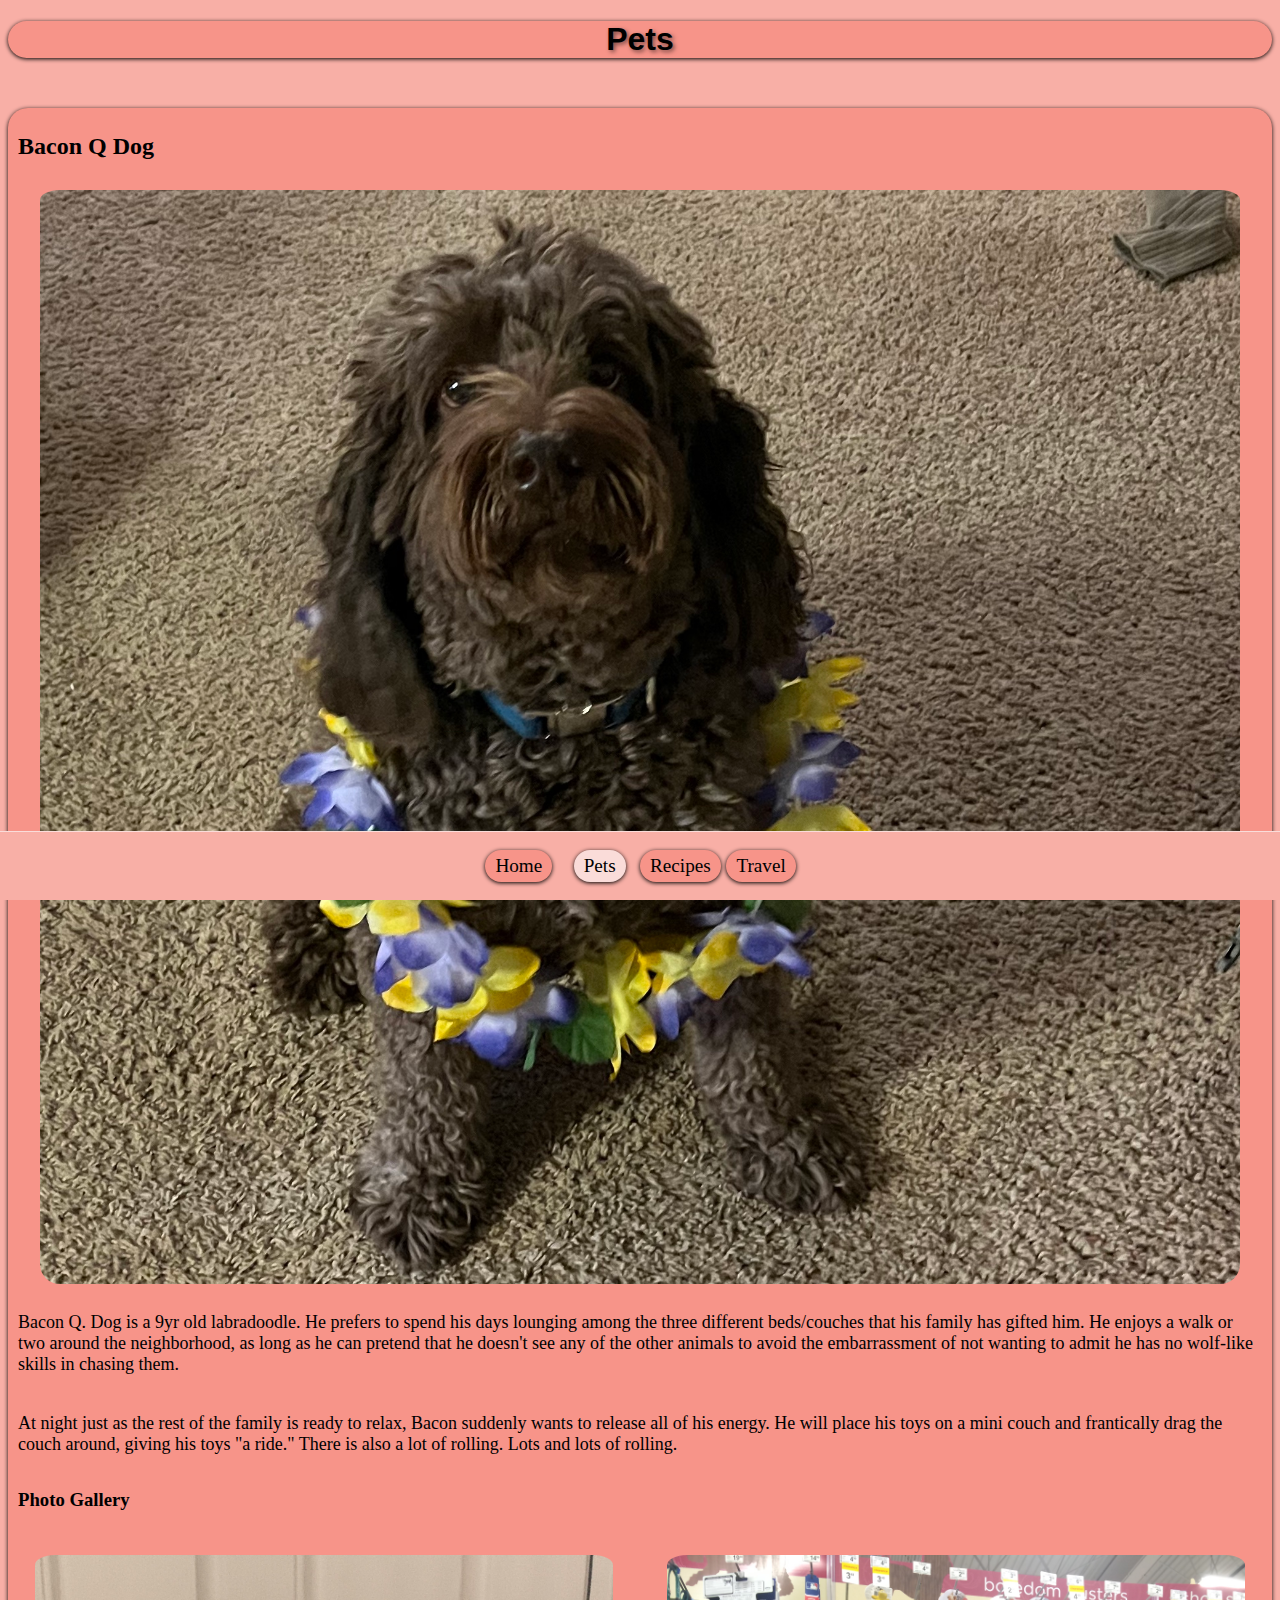
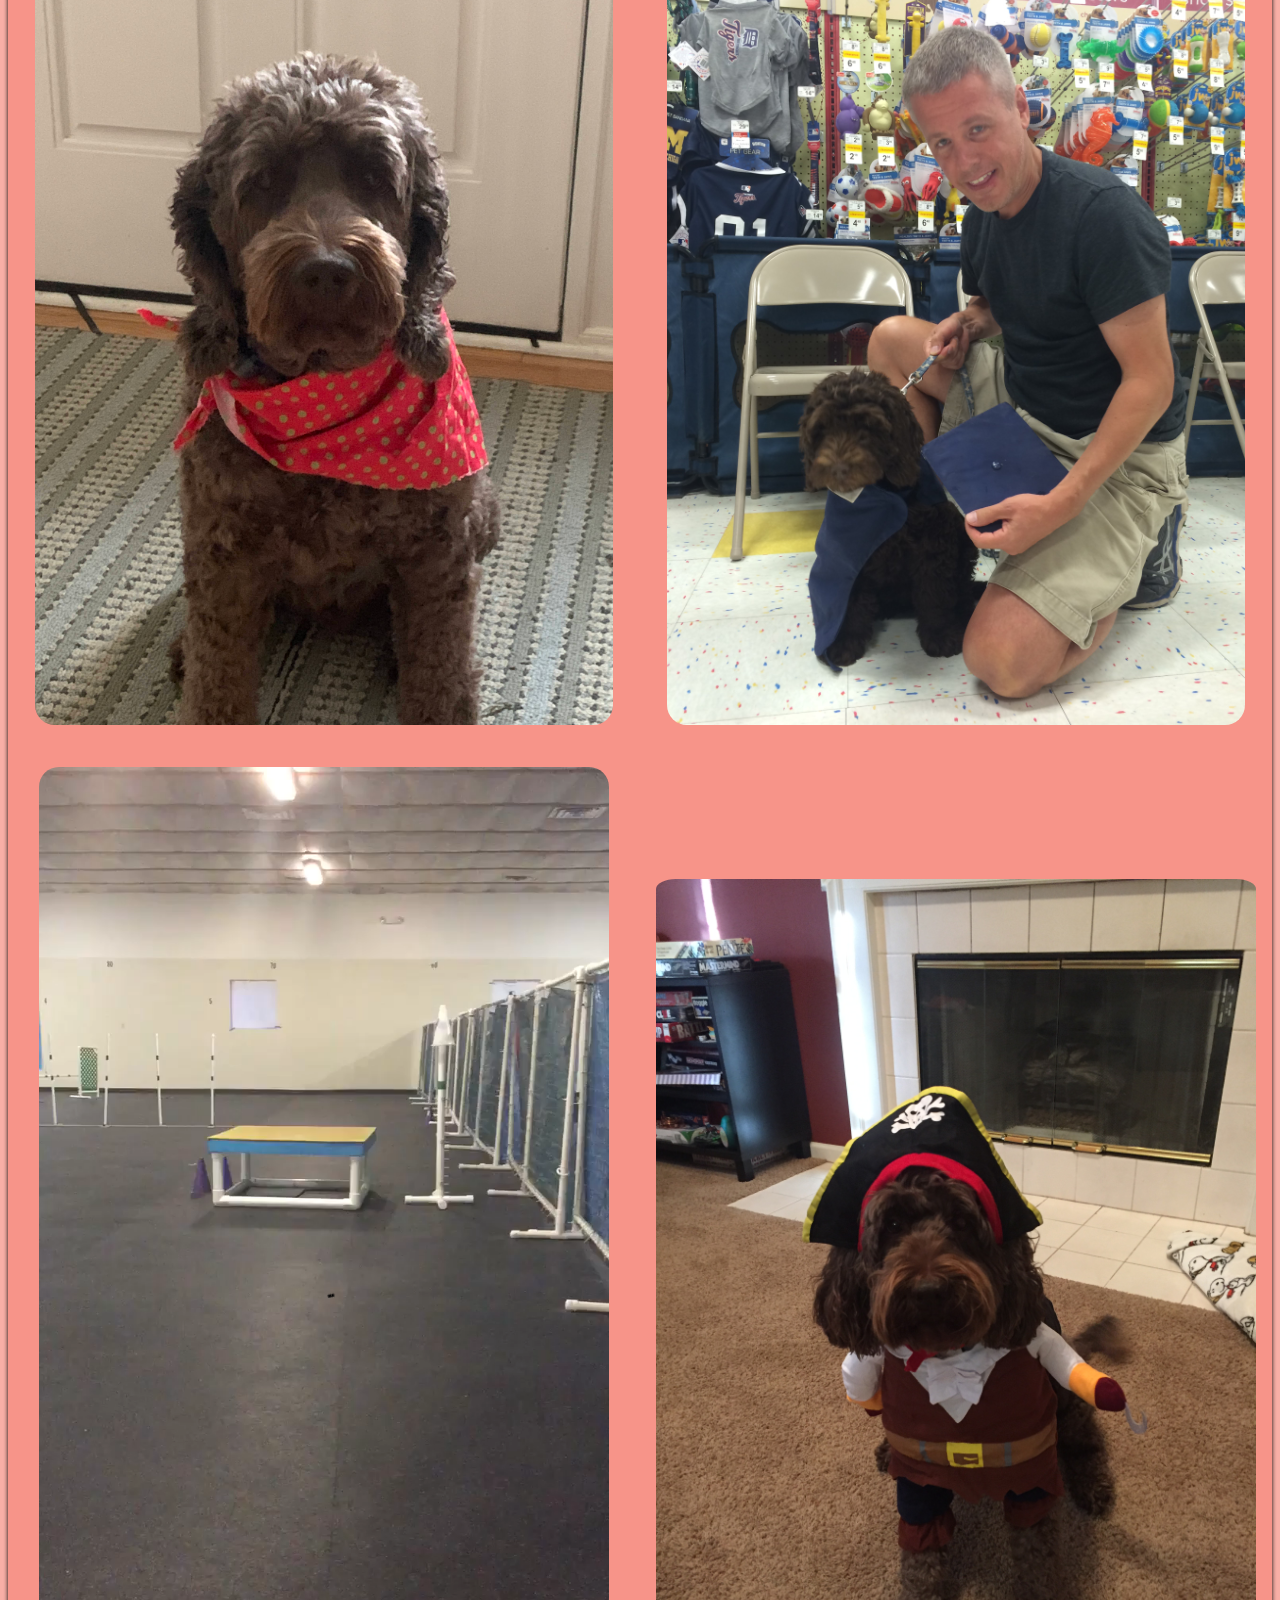
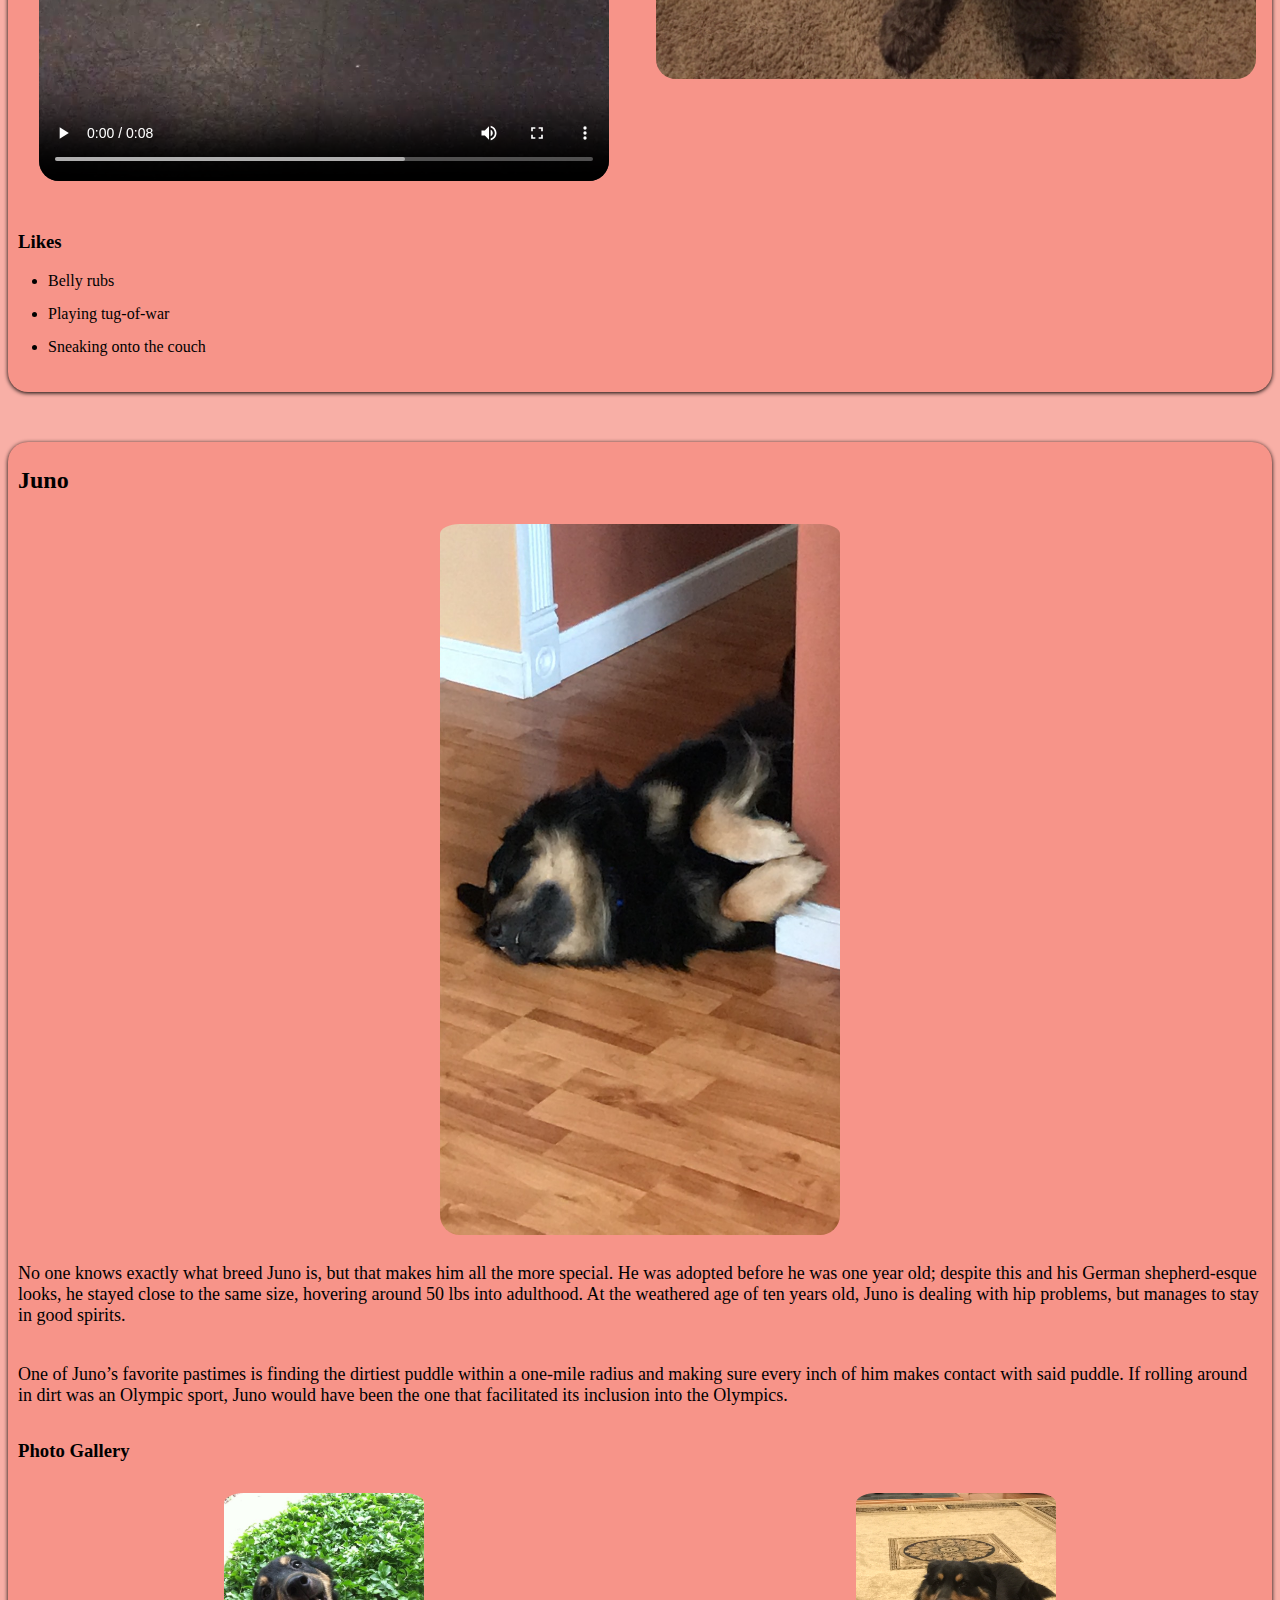
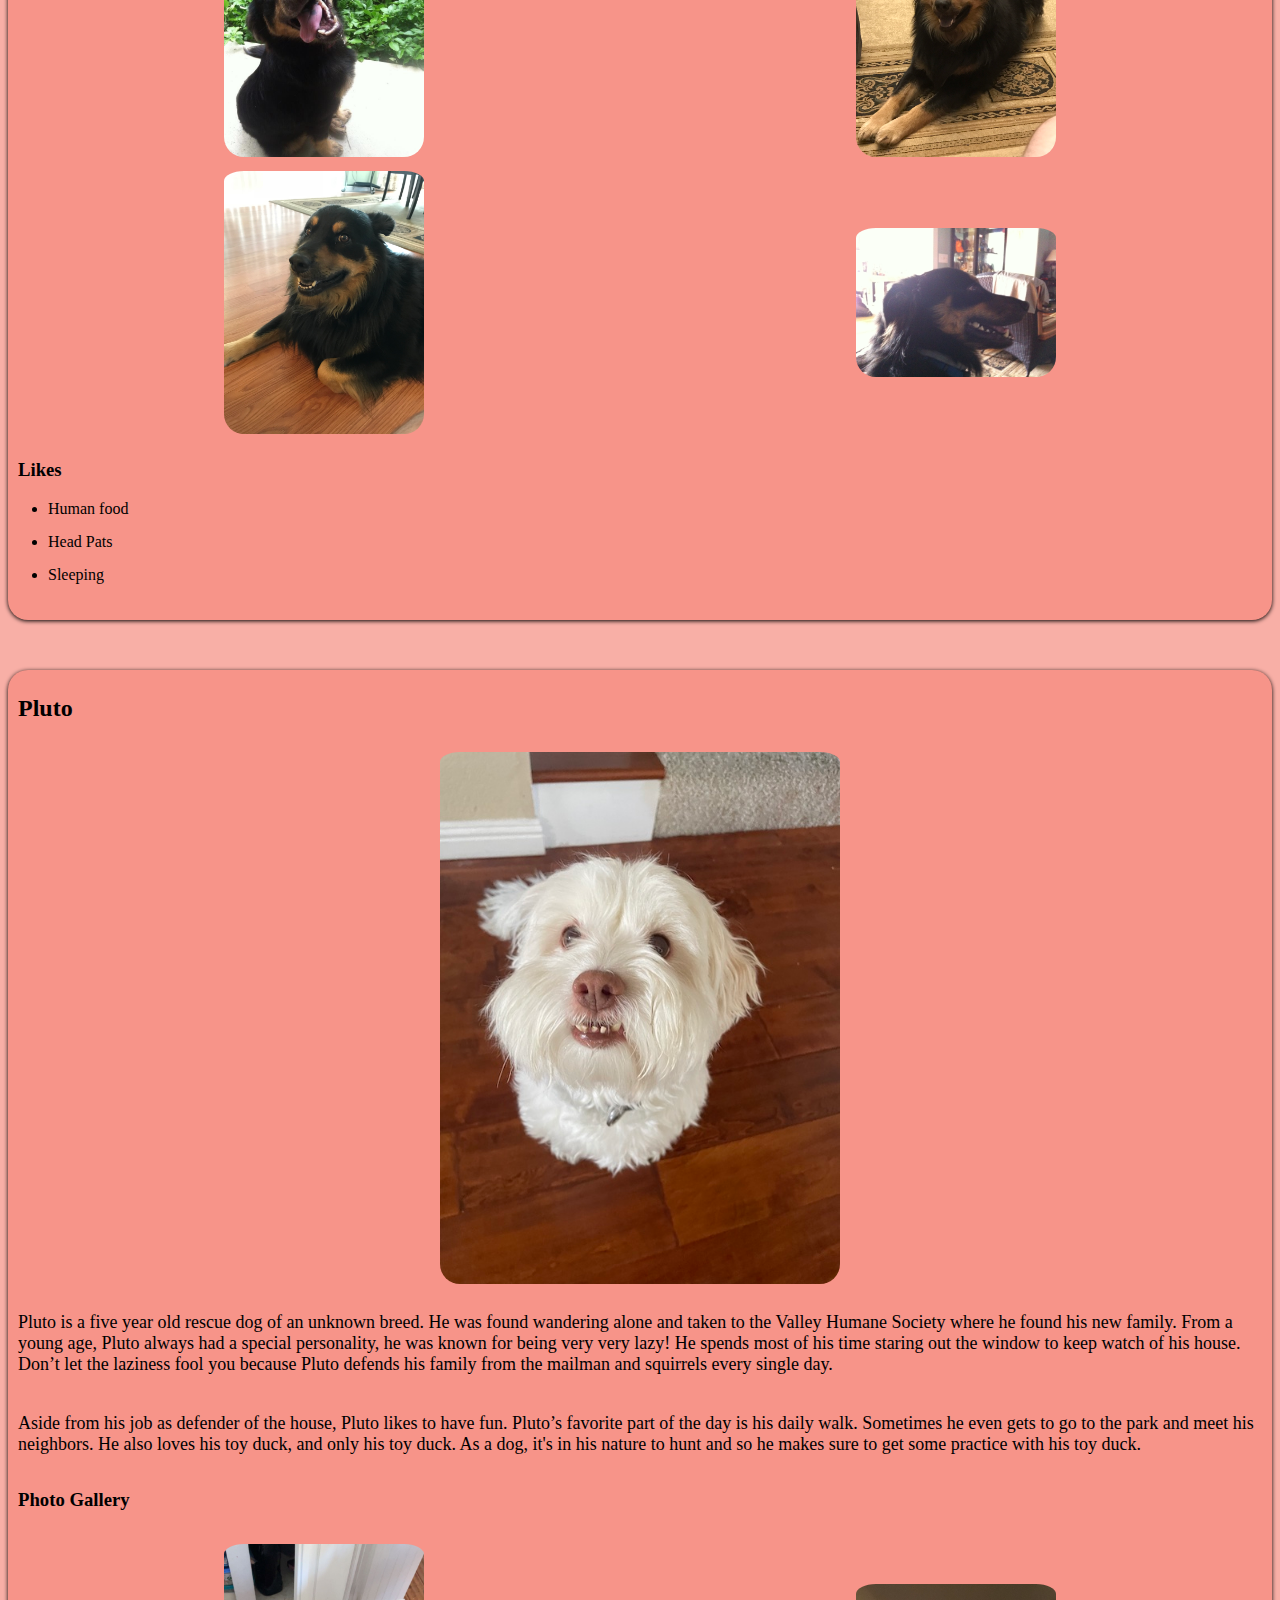
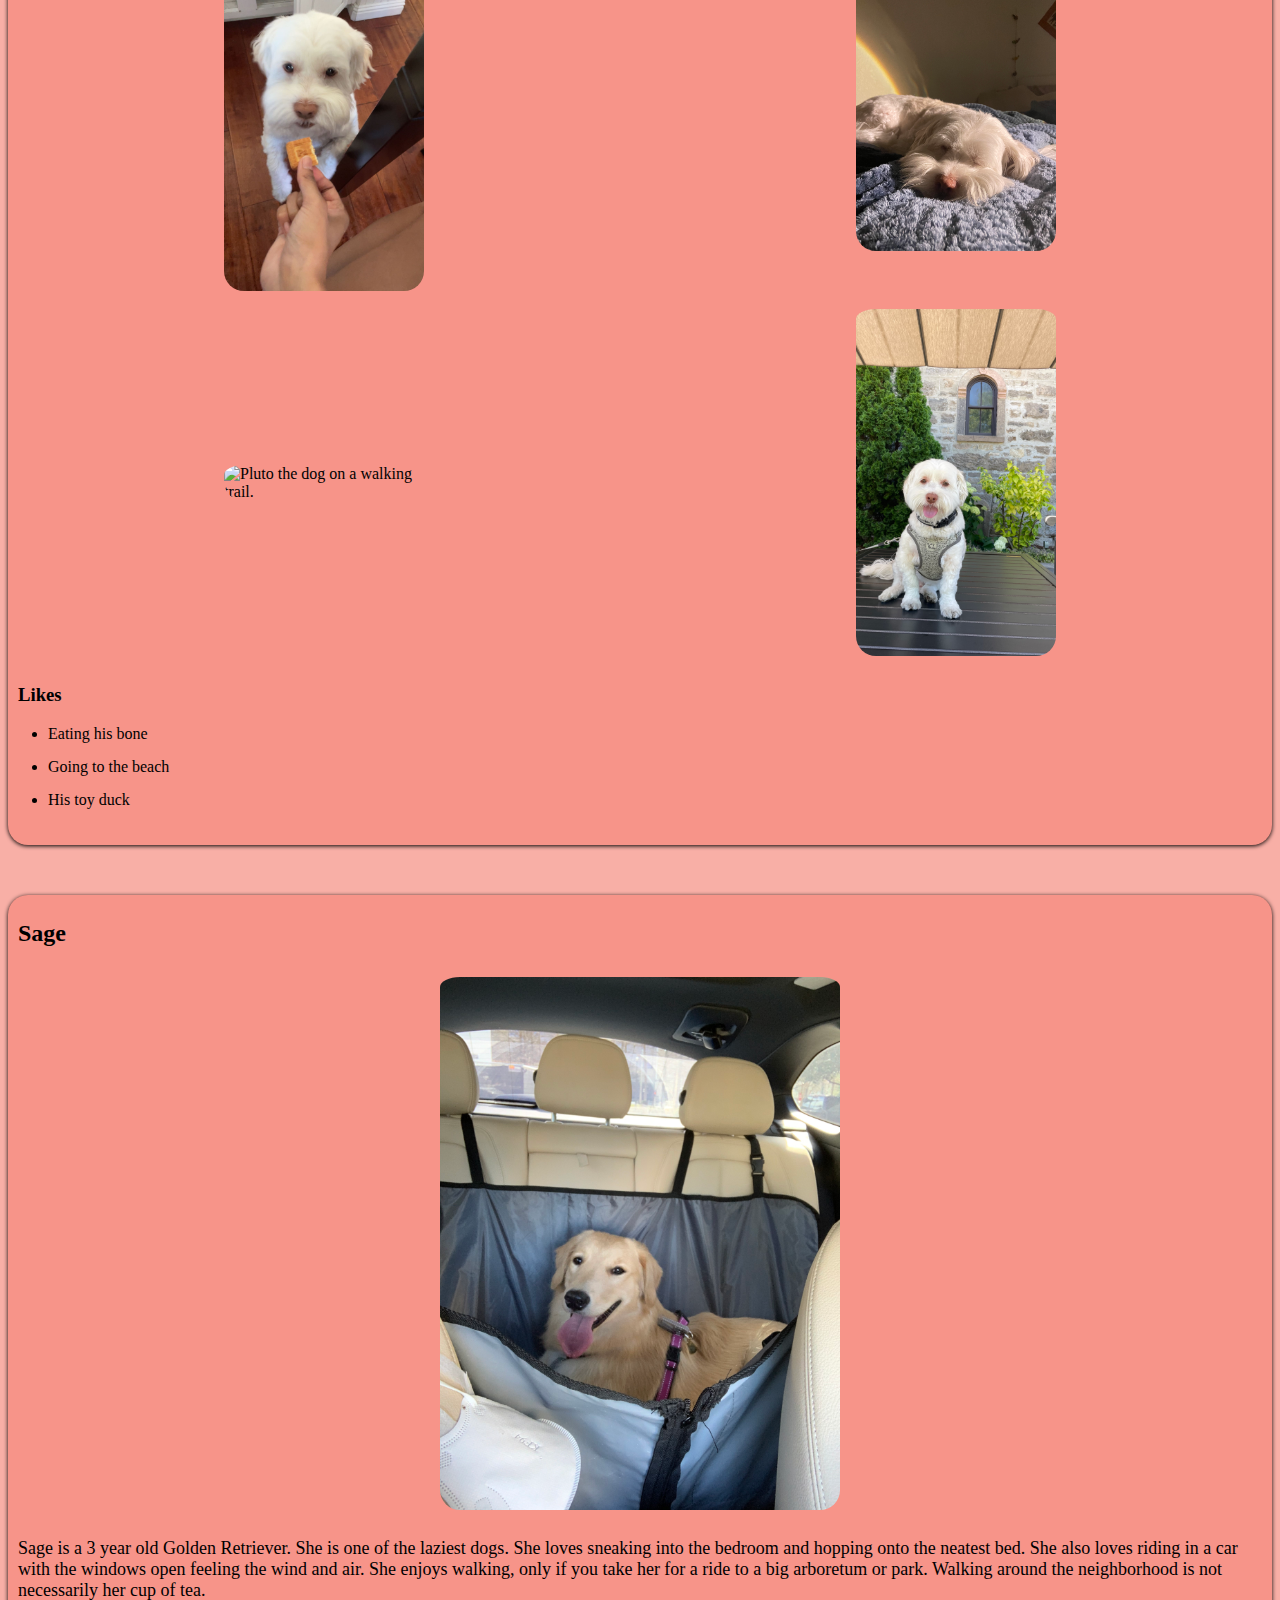
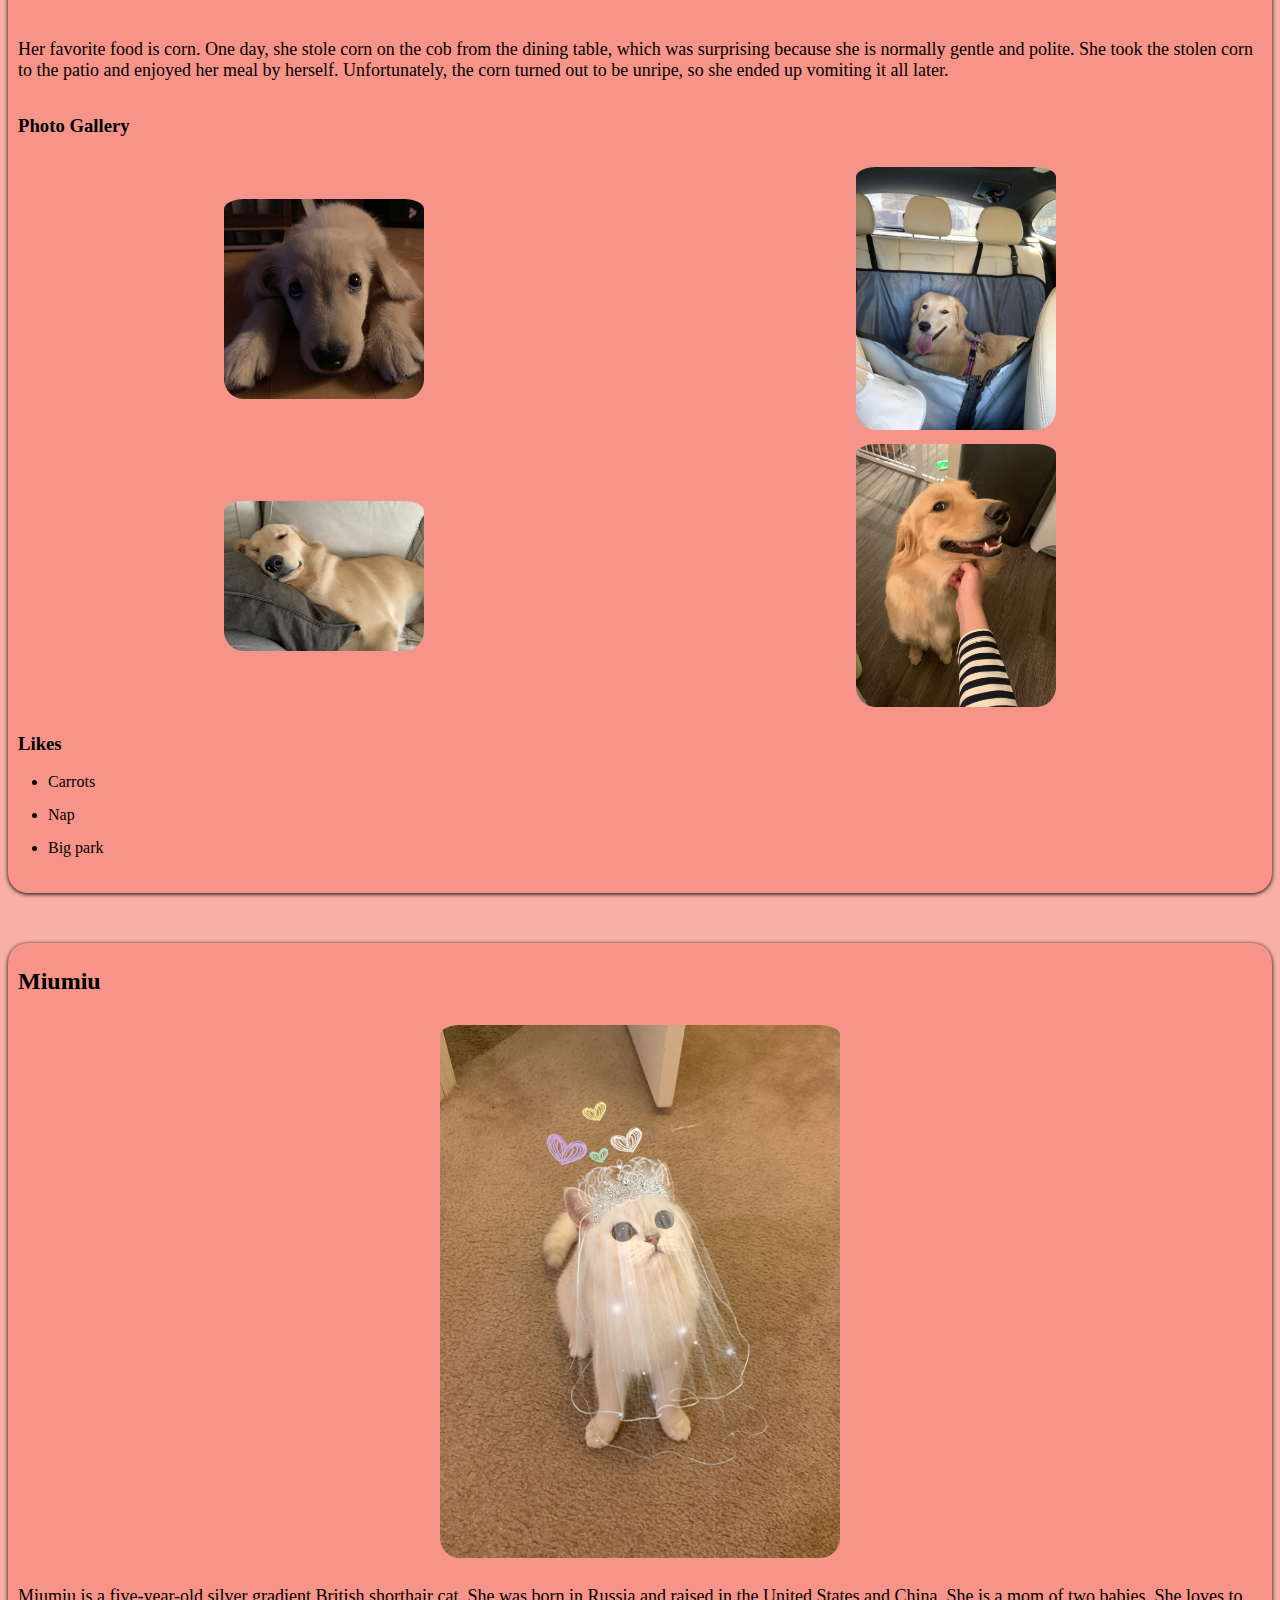
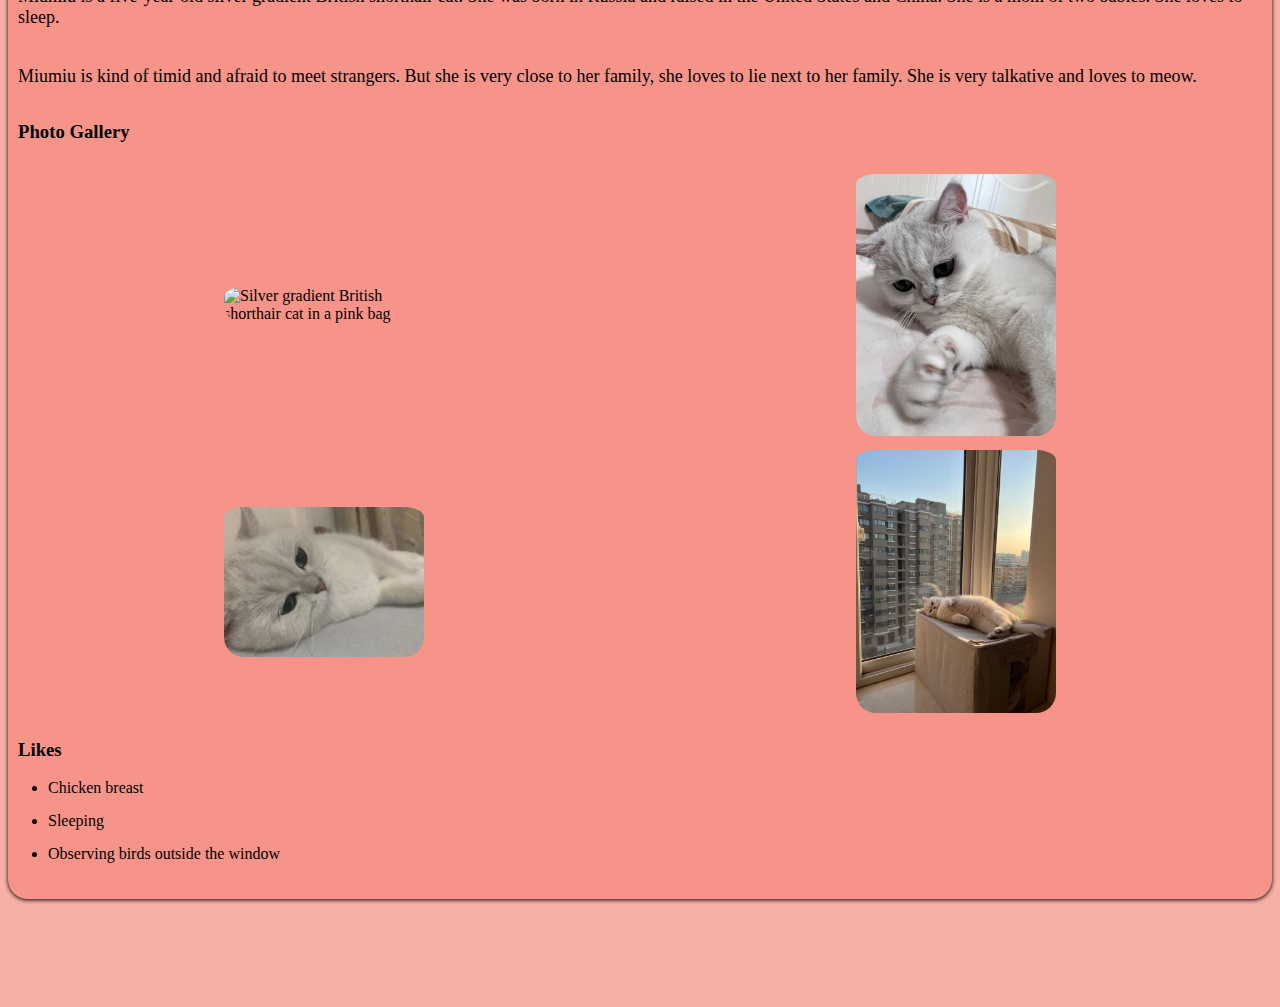
==== pets.html @ 09f9584a "Add files via upload" ====
<!DOCTYPE html>
<html lang="en">
<head>
    <meta charset="UTF-8">
    <meta name="viewport" content="width=device-width, initial-scale=1.0">
    <link rel="stylesheet" type="text/css" href="css/html5reset.css">
    <link rel="stylesheet" type="text/css" href="css/style.css">
    <title>Pets</title>
</head>
<body>
    <a href = "#bob" class="skip">Skip to Main Content</a>
        <nav>
            <ul>
                <li><a href="index.html">Home</a></li>
                <li class="active"><a href="pets.html">Pets</a></li>
                <li><a href="recipes.html">Recipes</a></li>
                <li><a href="travel.html">Travel</a></li>
            </ul>
        </nav>
    <main id="bob">
        <header>
          <h1>Pets</h1>  
        </header>
        <div class="card">
            <h2>Bacon Q Dog</h2>
            <img src="images/bacon.jpg"  alt="Brown labradoodle wearing colorful lei">

            <p>Bacon Q. Dog is a 9yr old labradoodle. He prefers to spend his days lounging among the three different beds/couches that his family has gifted him. He enjoys a walk or two around the neighborhood, as long as he can pretend that he doesn't see any of the other animals to avoid the embarrassment of not wanting to admit he has no wolf-like skills in chasing them.</p> 
            <P>At night just as the rest of the family is ready to relax, Bacon suddenly wants to release all of his energy. He will place his toys on a mini couch and frantically drag the couch around, giving his toys "a ride." There is also a lot of rolling. Lots and lots of rolling.</P>
            <h3>Photo Gallery</h3>
            <div class="grid-cont">
                <img src="images/bacon_bandana.JPG"  alt = "Brown labradoodle wearing an orange bandana">
                <img src="images/bacon_graduation.JPG"   alt="Small labradoodle puppy wearing a graduation cap and gown">
                <video   controls>
                    <source src="images/bacon_agility.mov">
                    Your browser does not support the video tag.  This was a video of a girl and dog demonstrating a sit and stay procedure
                </video>
                <img src="images/bacon_halloween.JPG"  alt="Brown labradoodle wearing a pirate costume">
            </div>
            <h3>Likes</h3>
            <ul>
                <li>Belly rubs</li>
                <li>Playing tug-of-war</li>
                <li>Sneaking onto the couch</li>
            </ul>
            <!-- Jackie Wolf -->
        
        </div>
        <div class="card">
            <h2>Juno</h2>
            <img src="images/classic_juno.JPG" width = "400" alt="Black and brown dog asleep on his side">

            <p>No one knows exactly what breed Juno is, but that makes him all the more special. He was adopted before he was one year old; despite this and his German shepherd-esque looks, he stayed close to the same size, hovering around 50 lbs into adulthood. At the weathered age of ten years old, Juno is dealing with hip problems, but manages to stay in good spirits.</p> 
            <P>One of Juno’s favorite pastimes is finding the dirtiest puddle within a one-mile radius and making sure every inch of him makes contact with said puddle. If rolling around in dirt was an Olympic sport, Juno would have been the one that facilitated its inclusion into the Olympics. </P>
            <h3>Photo Gallery</h3>
            <div class="grid-cont">
                <img src="images/juno_pup.JPG" width ="200" alt = "A young black and brown dog with his tongue hanging out">
                <img src="images/juno_laying.JPG"  width ="200" alt="A black and brown dog laying on a rug">
                <img src="images/juno_laying_2.JPG"  width ="200" alt="A black and brown dog laying on a wood floor">
                <img src="images/juno_profile.JPG"  width ="200" alt="A profile perspective of a black and brown dog from shoulders up">
            </div>
            

            <h3>Likes</h3>
            <ul>
                <li>Human food</li>
                <li>Head Pats</li>
                <li>Sleeping</li>
            </ul>           
        </div>
        <div class="card">
            <h2>Pluto</h2>
            <img src="images/pluto.jpg" width = "400" alt="White dog looking up.">

            <p>Pluto is a five year old rescue dog of an unknown breed. He was found wandering alone and taken to the Valley Humane Society where he found his new family. From a young age, Pluto always had a special personality, he was known for being very very lazy! He spends most of his time staring out the window to keep watch of his house. Don’t let the laziness fool you because Pluto defends his family from the mailman and squirrels every single day.</p> 
            <P>Aside from his job as defender of the house, Pluto likes to have fun. Pluto’s favorite part of the day is his daily walk. Sometimes he even gets to go to the park and meet his neighbors. He also loves his toy duck, and only his toy duck. As a dog, it's in his nature to hunt and so he makes sure to get some practice with his toy duck.</P>
            <h3>Photo Gallery</h3>
            <div class="grid-cont">
                <img src="images/pluto_cookie.JPG" width ="200" alt = "Pluto the dog standing up to eat a cookie.">
                <img src="images/pluto_sleeping.jpg"  width ="200" alt="Pluto sleeping on bed">
                <img src="images/pluto_walk.jpg"  width ="200" alt="Pluto the dog on a walking trail.">
                <img src="images/pluto_sitting.jpg"  width ="200" alt="Pluto sitting and posed on top of a table">
            </div>
            <h3>Likes</h3>
            <ul>
                <li>Eating his bone</li>
                <li>Going to the beach</li>
                <li>His toy duck</li>
            </ul>
        </div>
        <div class="card">
            <h2>Sage</h2>
            <img src="images/sage_car.jpeg" width = "400" alt="A smiling golden retriever lying on car backseat ">

            <p>Sage is a 3 year old Golden Retriever. She is one of the laziest dogs. She loves sneaking into the bedroom and hopping onto the neatest bed. She also loves riding in a car with the windows open feeling the wind and air. She enjoys walking, only if you take her for a ride to a big arboretum or park. Walking around the neighborhood is not necessarily her cup of tea.</p> 
            <P>Her favorite food is corn. One day, she stole corn on the cob from the dining table, which was surprising because she is normally gentle and polite. She took the stolen corn to the patio and enjoyed her meal by herself. Unfortunately, the corn turned out to be unripe, so she ended up vomiting it all later.</P>
            <h3>Photo Gallery</h3>
            <div class="grid-cont">
                <img src="images/sage_young.jpeg" width ="200" alt = "A young golden retriever is laying down">
                <img src="images/sage_car.jpeg"  width ="200" alt="A happy golden retriever is sitting in the car’s backseat">
                <img src="images/sage_sleep.jpeg"  width ="200" alt="A golden retriever is sleeping on the couch.">
                <img src="images/sage_pet.jpeg"  width ="200" alt="A man’s hand is petting a golden retriever’s neck.">
            </div>
            

            <h3>Likes</h3>
            <ul>
                <li>Carrots</li>
                <li>Nap</li>
                <li>Big park</li>
            </ul>
        </div>
        <div class="card">
            <h2>Miumiu</h2>
            <img src="images/miumiu.jpg" width = "400" alt="Silver gradient British shorthair cat in a wedding dress.">

            <p>Miumiu is a five-year-old silver gradient British shorthair cat. She was born in Russia and raised in the United States and China. She is a mom of two babies. She loves to sleep.</p> 
            <P>Miumiu is kind of timid and afraid to meet strangers. But she is very close to her family, she loves to lie next to her family. She is very talkative and loves to meow.</P>
            <h3>Photo Gallery</h3>
            <div class="grid-cont">
                <img src="images/miumiu_in_the_bag.jpeg" width ="200" alt = "Silver gradient British shorthair cat in a pink bag">
                <img src="images/miumiu_on_the_bed.jpeg"  width ="200" alt="Silver gradient British shorthair cat lying on the bed">
                <img src="images/miumiu_sleeping.jpeg"  width ="200" alt="Silver gradient British shorthair cat sleeping on the bed">
                <img src="images/miumiu_under_sunshine.jpeg"  width ="200" alt="Silver gradient British shorthair cat under the sunshine">

            </div>
            
            <h3>Likes</h3>
            <ul>
                <li>Chicken breast</li>
                <li>Sleeping</li>
                <li>Observing birds outside the window</li>
            </ul>
        </div>
    </main>
    
</body>
</html>
---- css/style.css ----
body{
    background-color:  #F8AFA6; 
}
header h1{
    display: flex;
    justify-content: center;
    align-items: center;
    font-family: 'Gill Sans', 'Gill Sans MT', Calibri, 'Trebuchet MS', sans-serif;
    text-shadow: 2px 2px 4px rgba(0, 0, 0, 0.5); 
    color: black;
    background-color: #F79489;
    border-radius: 25px;
    box-shadow: 0px 1px 4px black; 
}
main {
    padding-bottom: 50px;
}
.skip {
    position: absolute;
    left: -1000px;
}
.skip:focus {
    left: 10px;
}
nav {
    position: fixed;
    justify-content: space-around;
    justify-items: center;
    align-content: center;
    align-items: center;
    width: 100%;
    bottom: 0;
    background-color: #F8AFA6;
    z-index: 1;
    left: 0;
    right: 0;
    border-top: 1px solid #FADCD9;
}
nav ul {
    display: grid;
    grid-template-columns: repeat(4,1fr);
    justify-content: center;
    justify-items: center;
    align-content: center;
    align-items: center;
    list-style-type: none;
    padding: 2px;
}
nav ul li a{
    text-decoration: none;
    color: black;
}
nav ul li {
    font-size: larger;
    padding-right: 10px;
    padding-left: 10px;
    background-color: #F79489;
    border-radius: 25px;
    padding-top: 5px;
    padding-bottom: 5px;
    box-shadow: 0px 1px 4px black; 
}
nav ul li.active {
    background-color: #FADCD9;
}
nav ul li:hover {
    background-color: #FADCD9;
    transition: background-color .5s;
}
.card{
    color: black;
    background-color: #F79489;
    border-radius: 20px;
    padding-top: 5px;
    padding-bottom: 5px;
    margin-bottom: 50px;
    margin-top: 50px;
    box-shadow: 0px 1px 4px black; 
}
.card h2{
    margin-left: 10px;
}
.card h3 {
    margin-left: 10px;
    padding-top: 5px;
}
.card p{
    display: flex;
    font-size: large;
    padding: 10px;
}

.card img {
    margin: auto;
    display: flex;
    max-width: 95%;
    max-height: 95%;
    border-radius: 20px;
    padding-top: 10px;
}
.card video {
    margin: auto;
    display: flex;
    max-width: 95%;
    max-height: 95%;
    border-radius: 20px;  
}
.card li {
    padding-bottom: 15px;
}
.grid-cont {
    display: grid;
    grid-template-columns: repeat(2,2fr);
    justify-content: center;
    align-content: center;
}
@media (prefers-reduced-motion: reduce) {
    img {
      animation: none;
    }
    nav ul li:hover {
        transition: none;
    }
  }
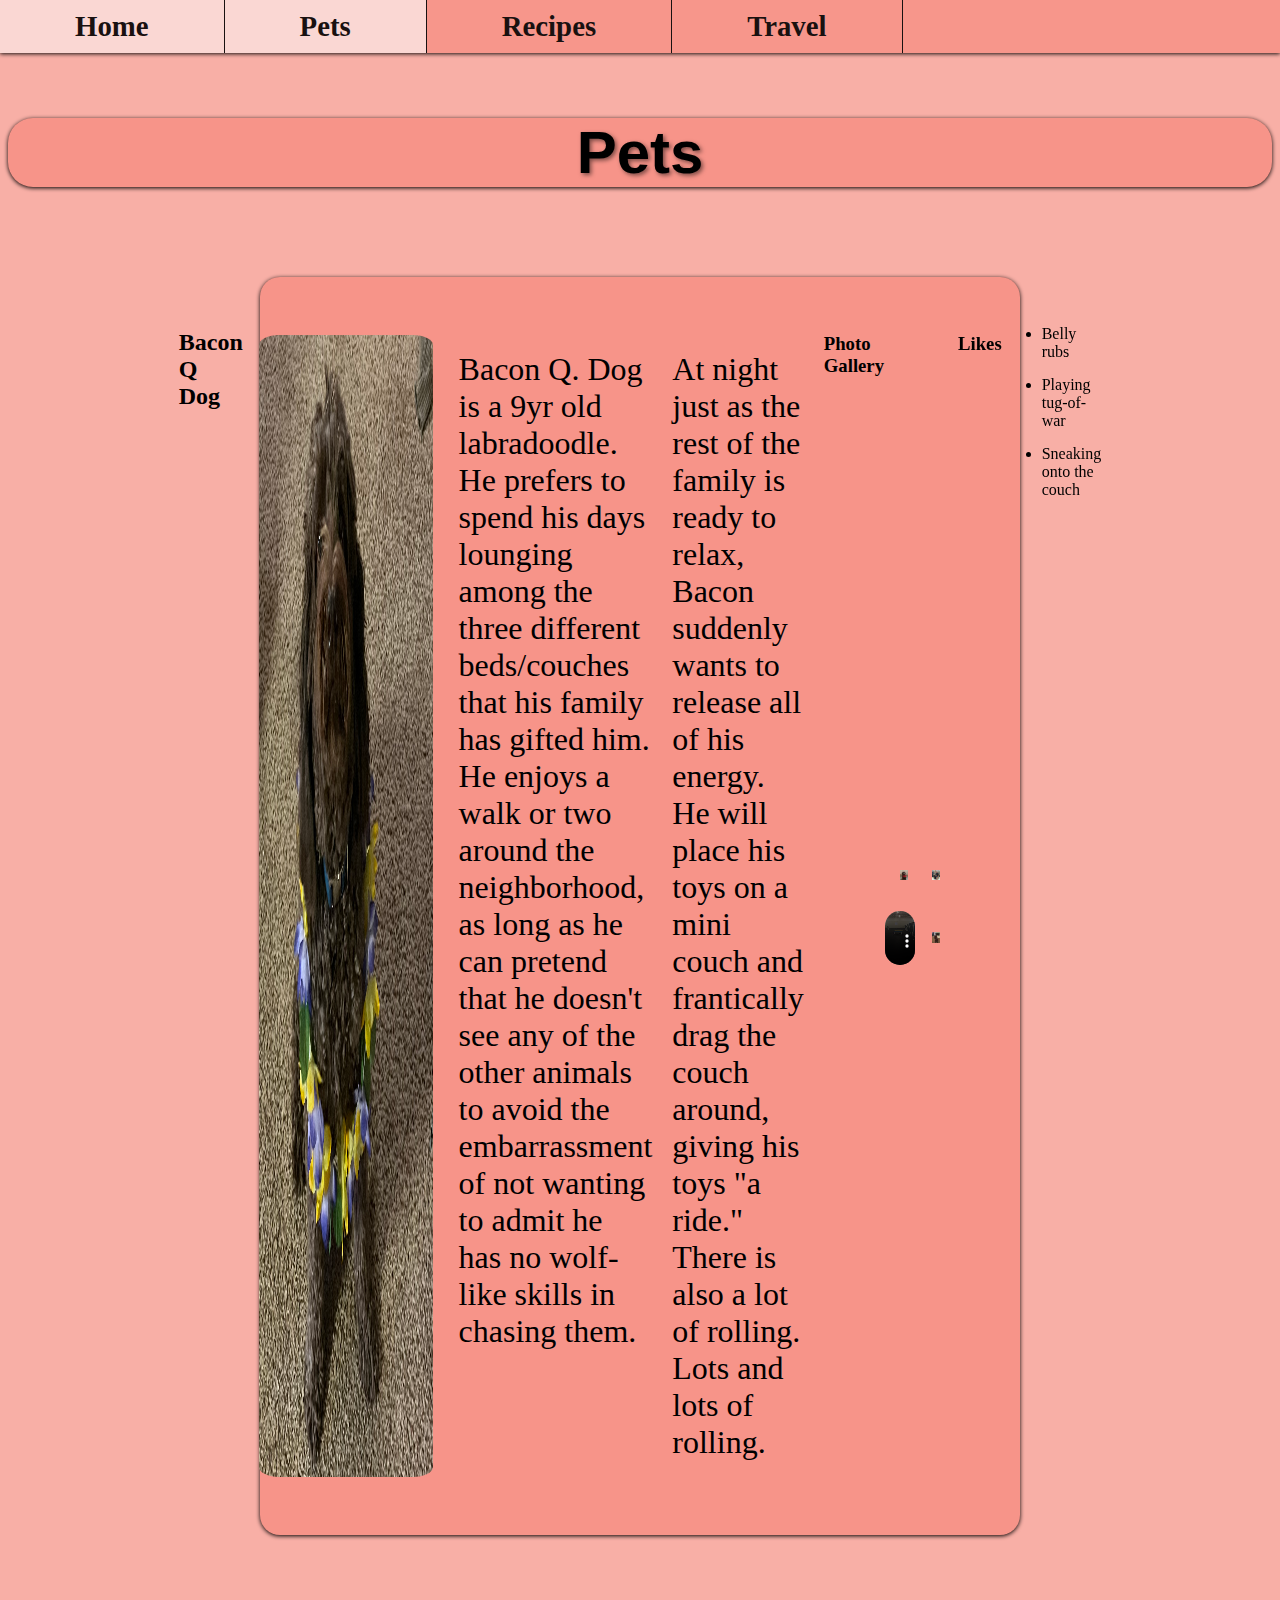
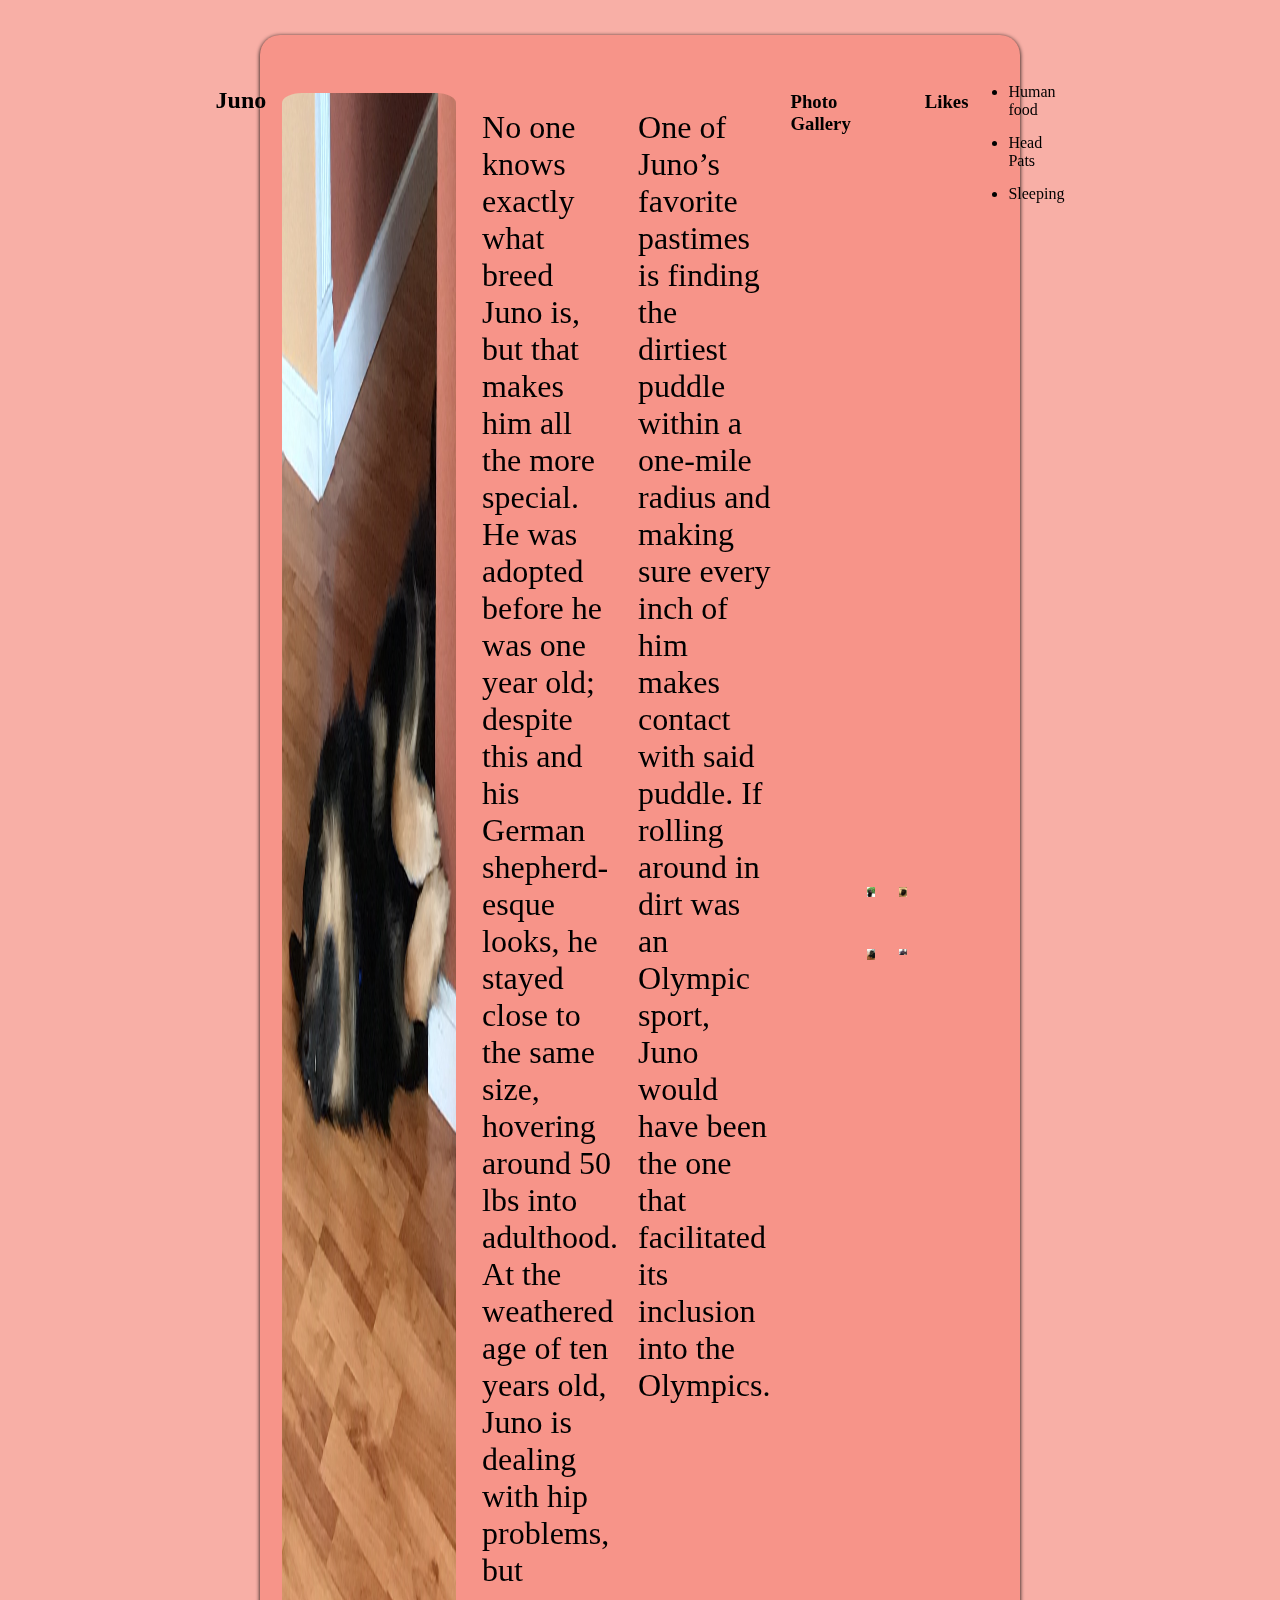
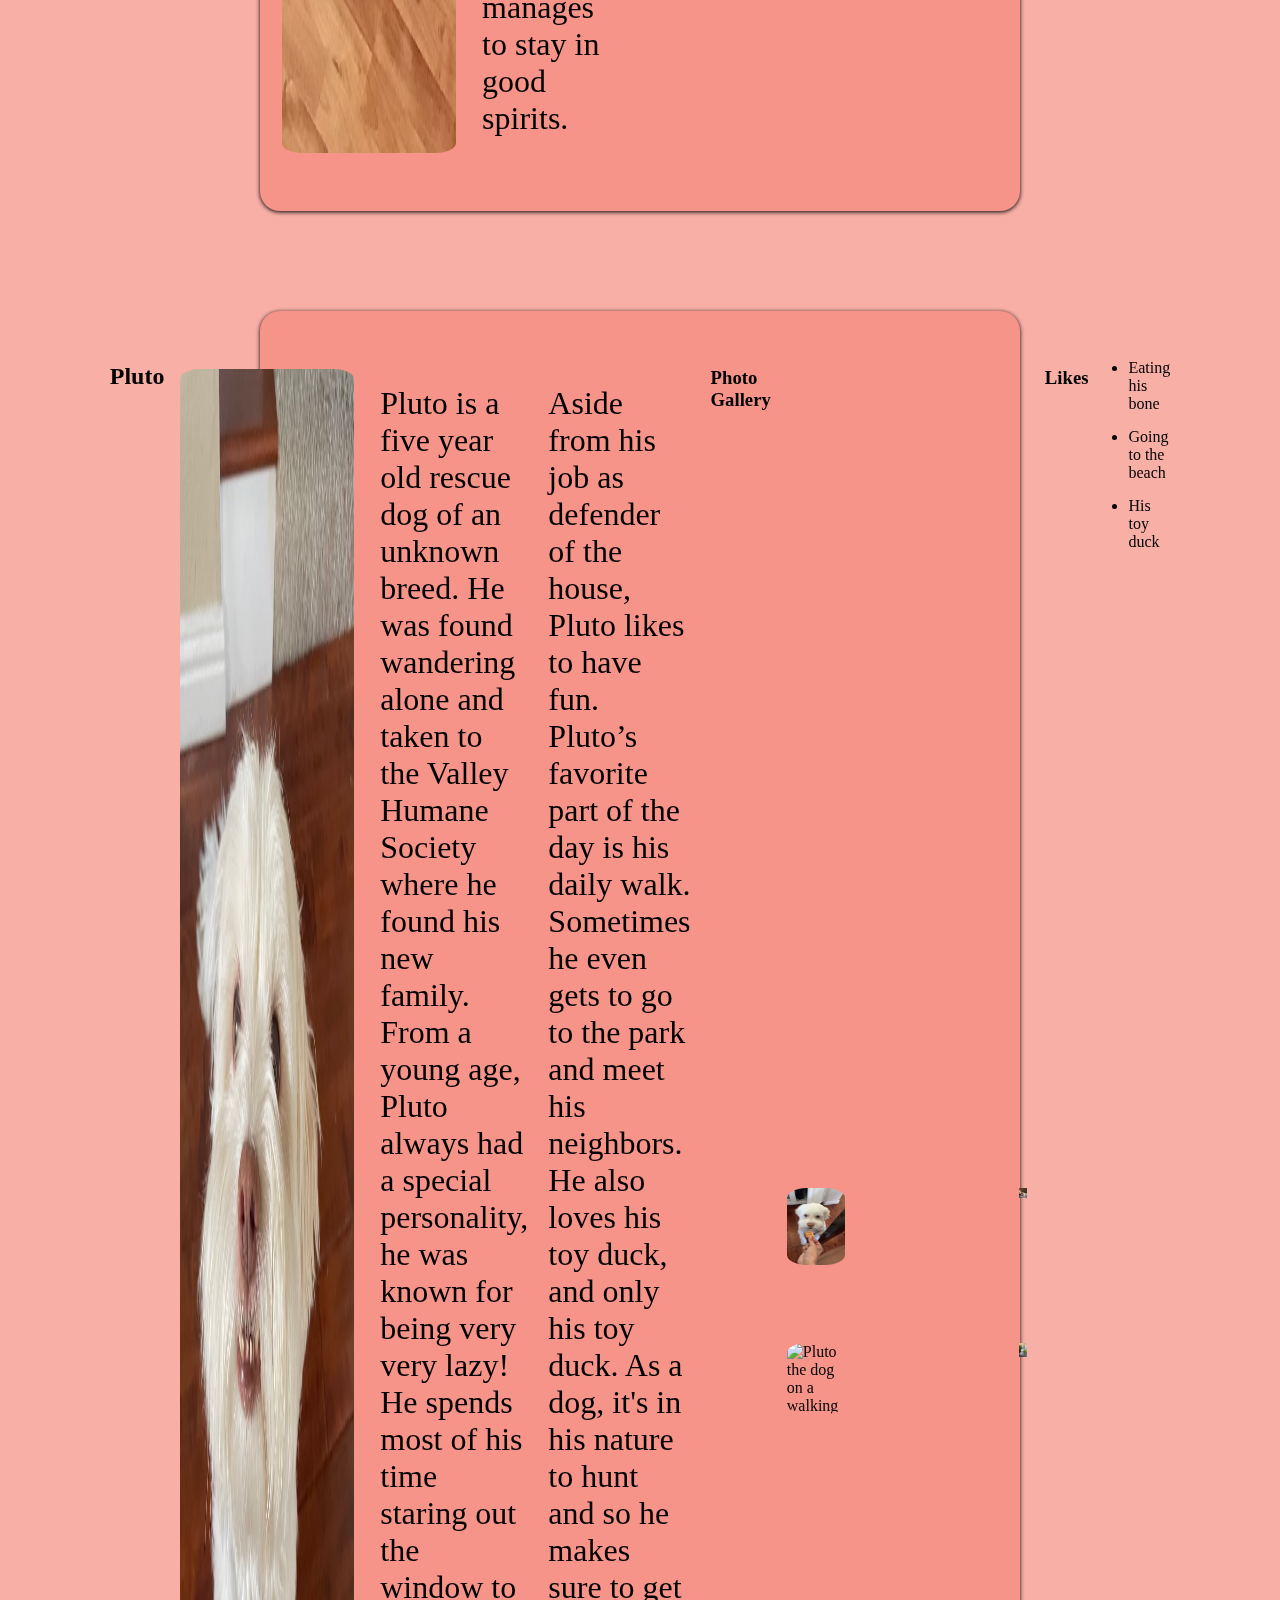
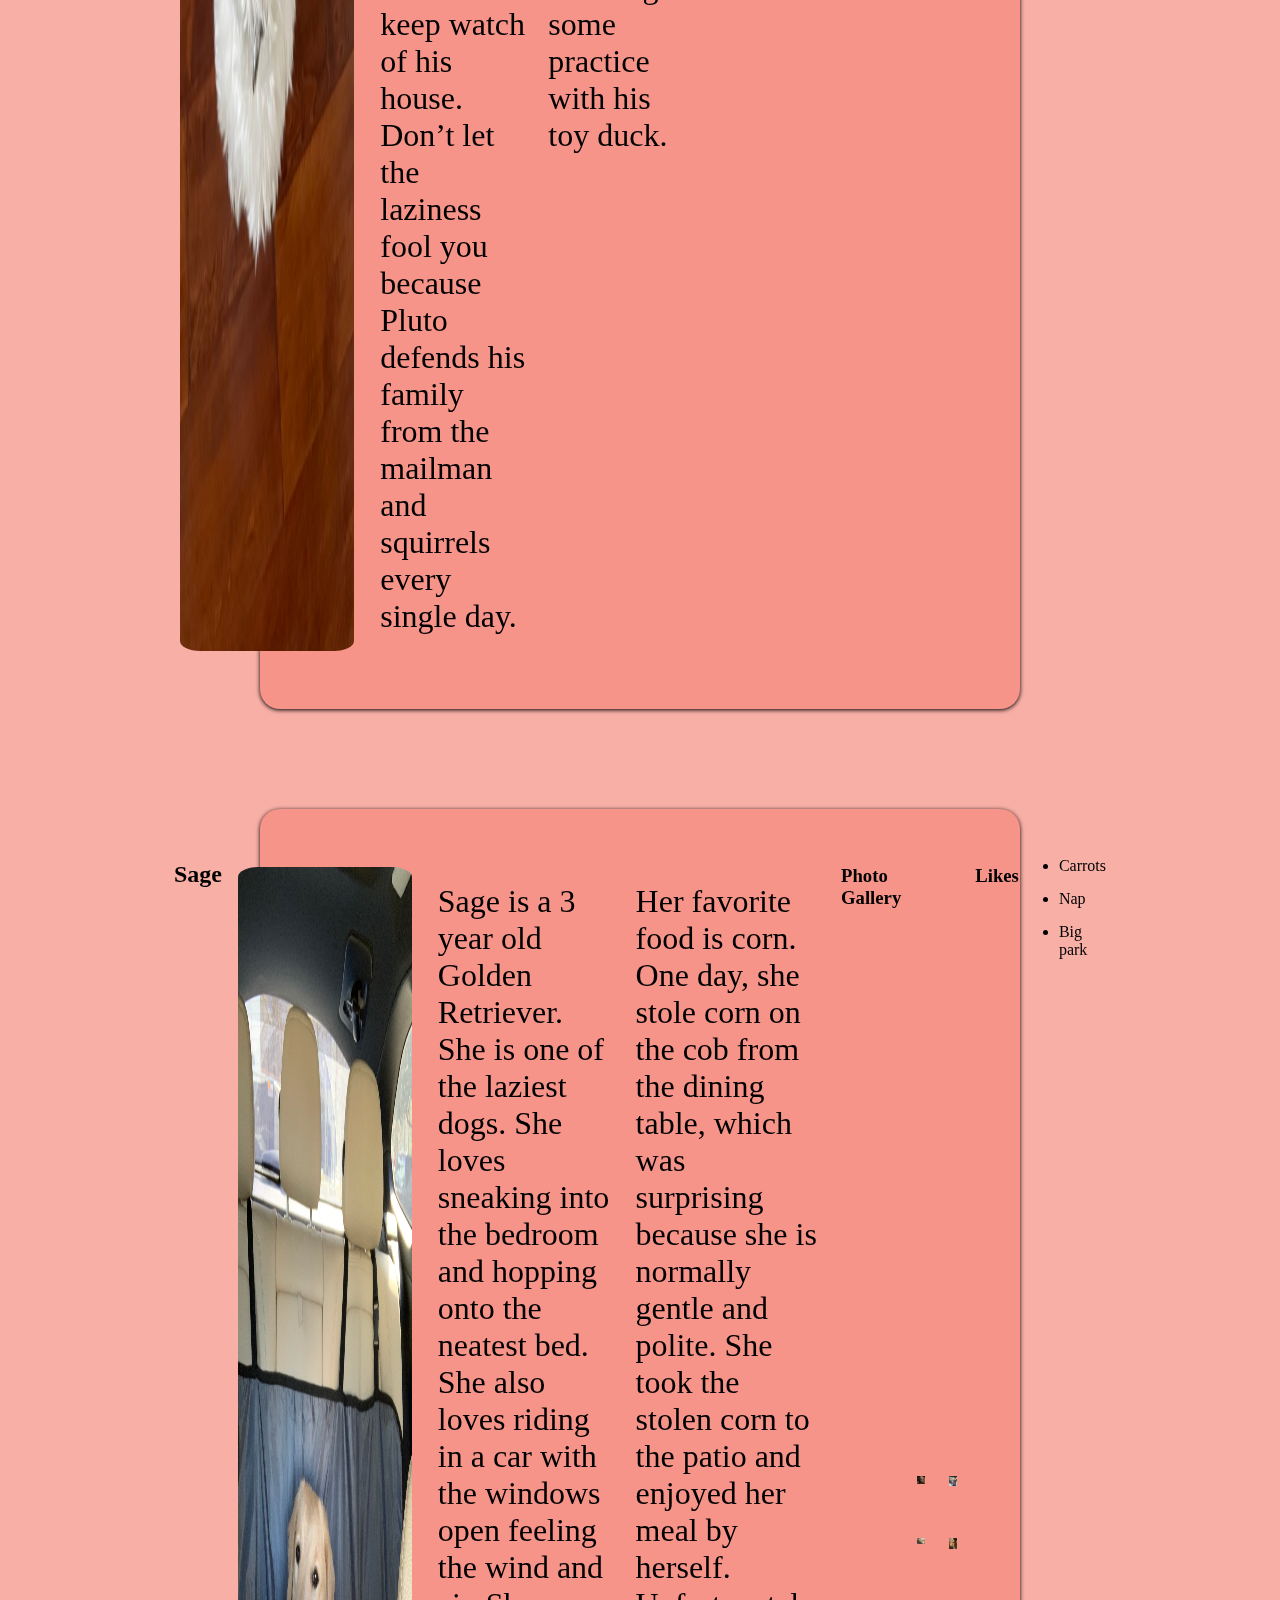
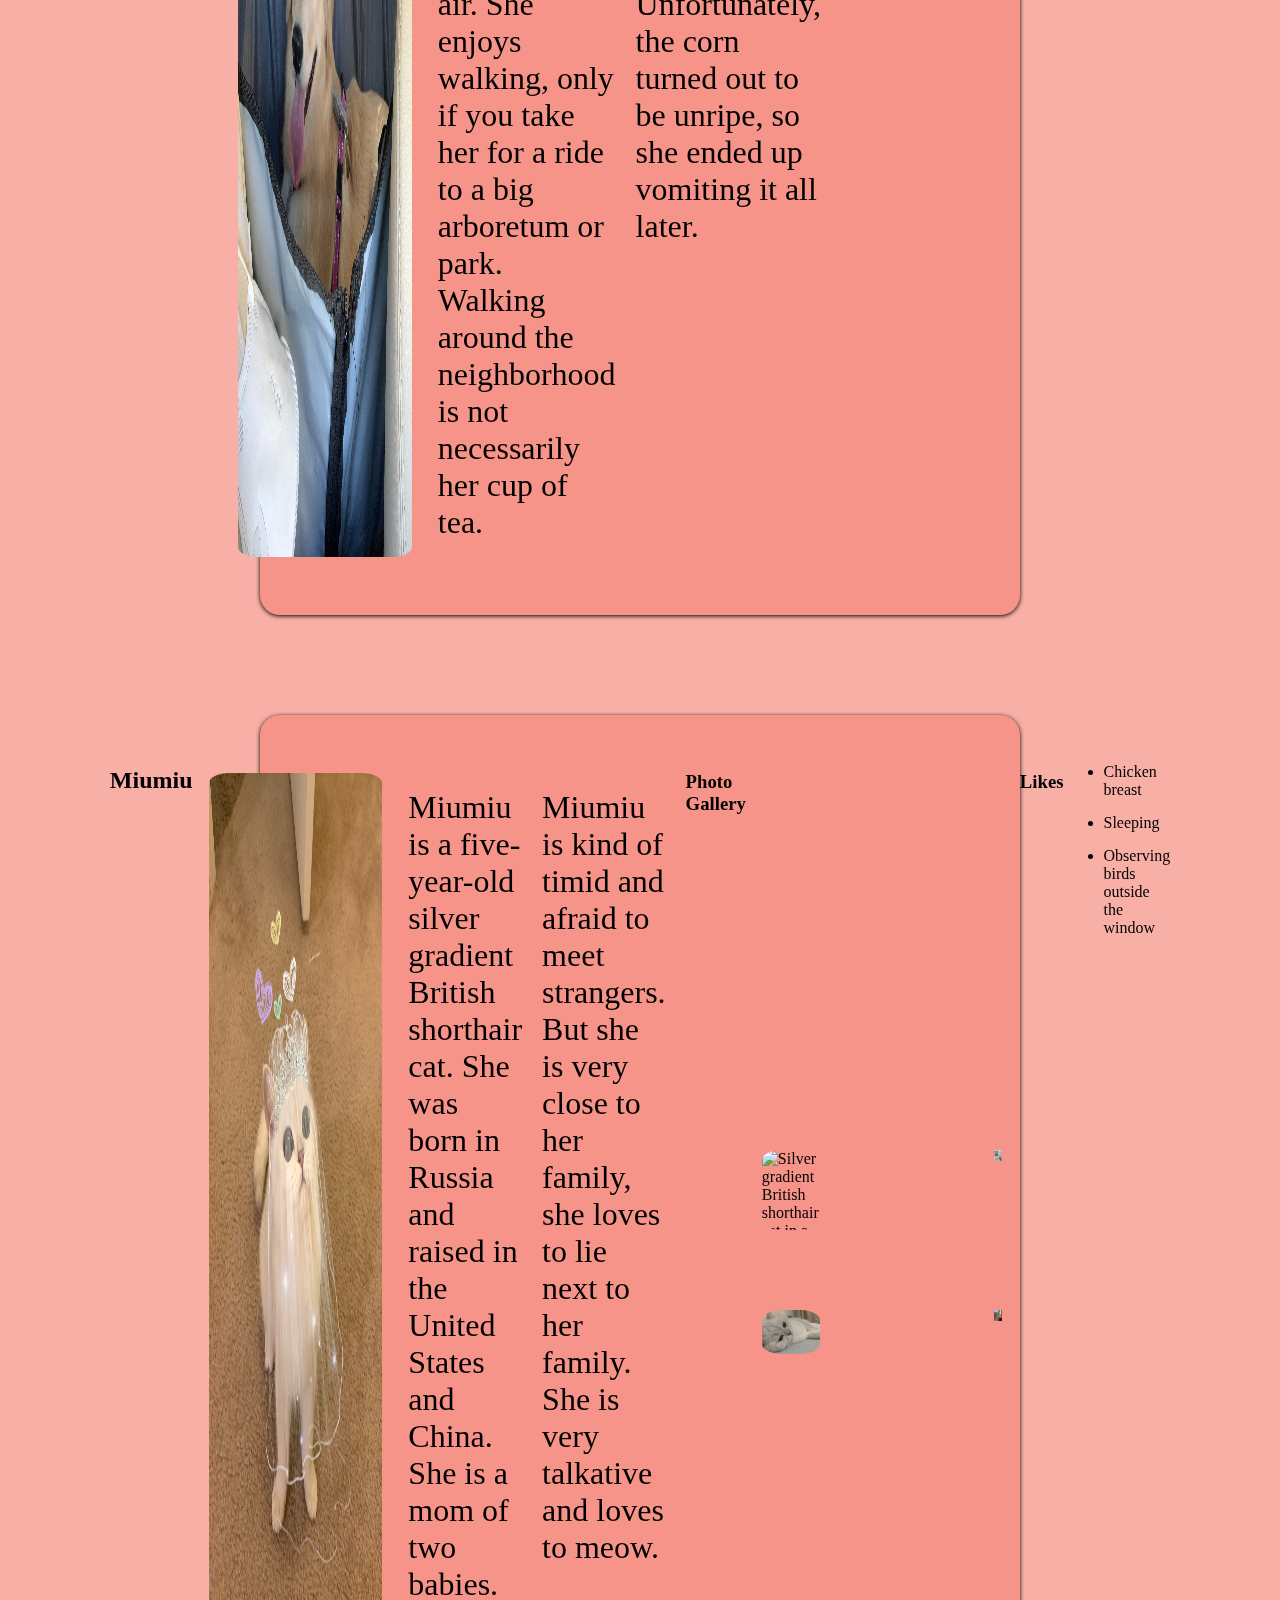
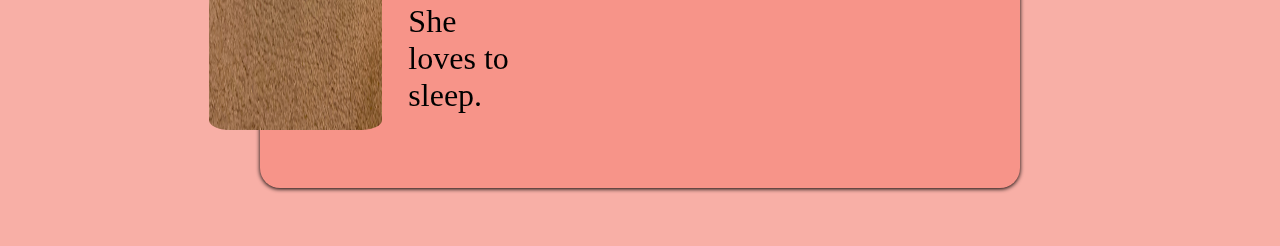
==== commit 5aa50f26: "bruh" ====
--- a/pets.html
+++ b/pets.html
@@ -21,6 +21,9 @@
         <header>
           <h1>Pets</h1>  
         </header>
+        <div class="container">
+
+      
         <div class="card">
             <h2>Bacon Q Dog</h2>
             <img src="images/bacon.jpg"  alt="Brown labradoodle wearing colorful lei">
@@ -132,6 +135,7 @@
                 <li>Observing birds outside the window</li>
             </ul>
         </div>
+    </div>
     </main>
     
 </body>
--- a/css/style.css
+++ b/css/style.css
@@ -78,7 +78,7 @@
     box-shadow: 0px 1px 4px black; 
 }
 .card h2{
-    margin-left: 10px;
+    margin-left:px;
 }
 .card h3 {
     margin-left: 10px;
@@ -121,4 +121,81 @@
     nav ul li:hover {
         transition: none;
     }
-  }+  }
+
+@media (min-width: 900px) {
+    /* change nav bar to be on top and make icons larger*/
+    
+    
+    main {
+        padding-bottom: 0;
+        padding-top: 70px;
+    }
+    nav {
+        top: 0;
+        bottom: auto;
+        background-color: #F79489;
+        opacity: .9;
+        box-shadow: 0px 1px 4px black; 
+        z-index: 1;
+        border-top: none;
+    }
+
+    nav ul li {
+        float: left;
+        font-size: x-large;
+        padding-right: 75px;
+        padding-left: 75px;
+        border-radius: 0;
+        border-right: 1px solid black;
+        padding-top: 10px;
+        padding-bottom: 10px;
+        box-shadow: none; 
+    }
+
+    nav ul li a{
+        text-decoration: none;
+        color: black;
+        font-weight: bold;
+        font-size: larger;
+    }
+
+    nav ul {
+        display: inline;
+        overflow: hidden;
+        list-style-type: none;
+        padding: 2px;
+    }
+
+    /* card adjustment making the cards smaller maybe make gallery scrollable*/
+    .card {
+        display: flex;
+        padding: 2em;
+        max-width: 55%;
+        justify-content: center;
+    }
+
+    .card img {
+        margin: 1em;
+        max-width: 25%;
+        max-height: 50%;
+        border-radius: 20px;
+        padding-top: 10px;
+        padding-bottom: 10px;
+
+    }
+
+    .container {
+        display: flex;
+        flex-direction: column;
+        align-items: center;
+    }
+
+    .card p {
+        font-size: xx-large;
+    }
+
+    header h1{
+        font-size: 60px;
+    }
+}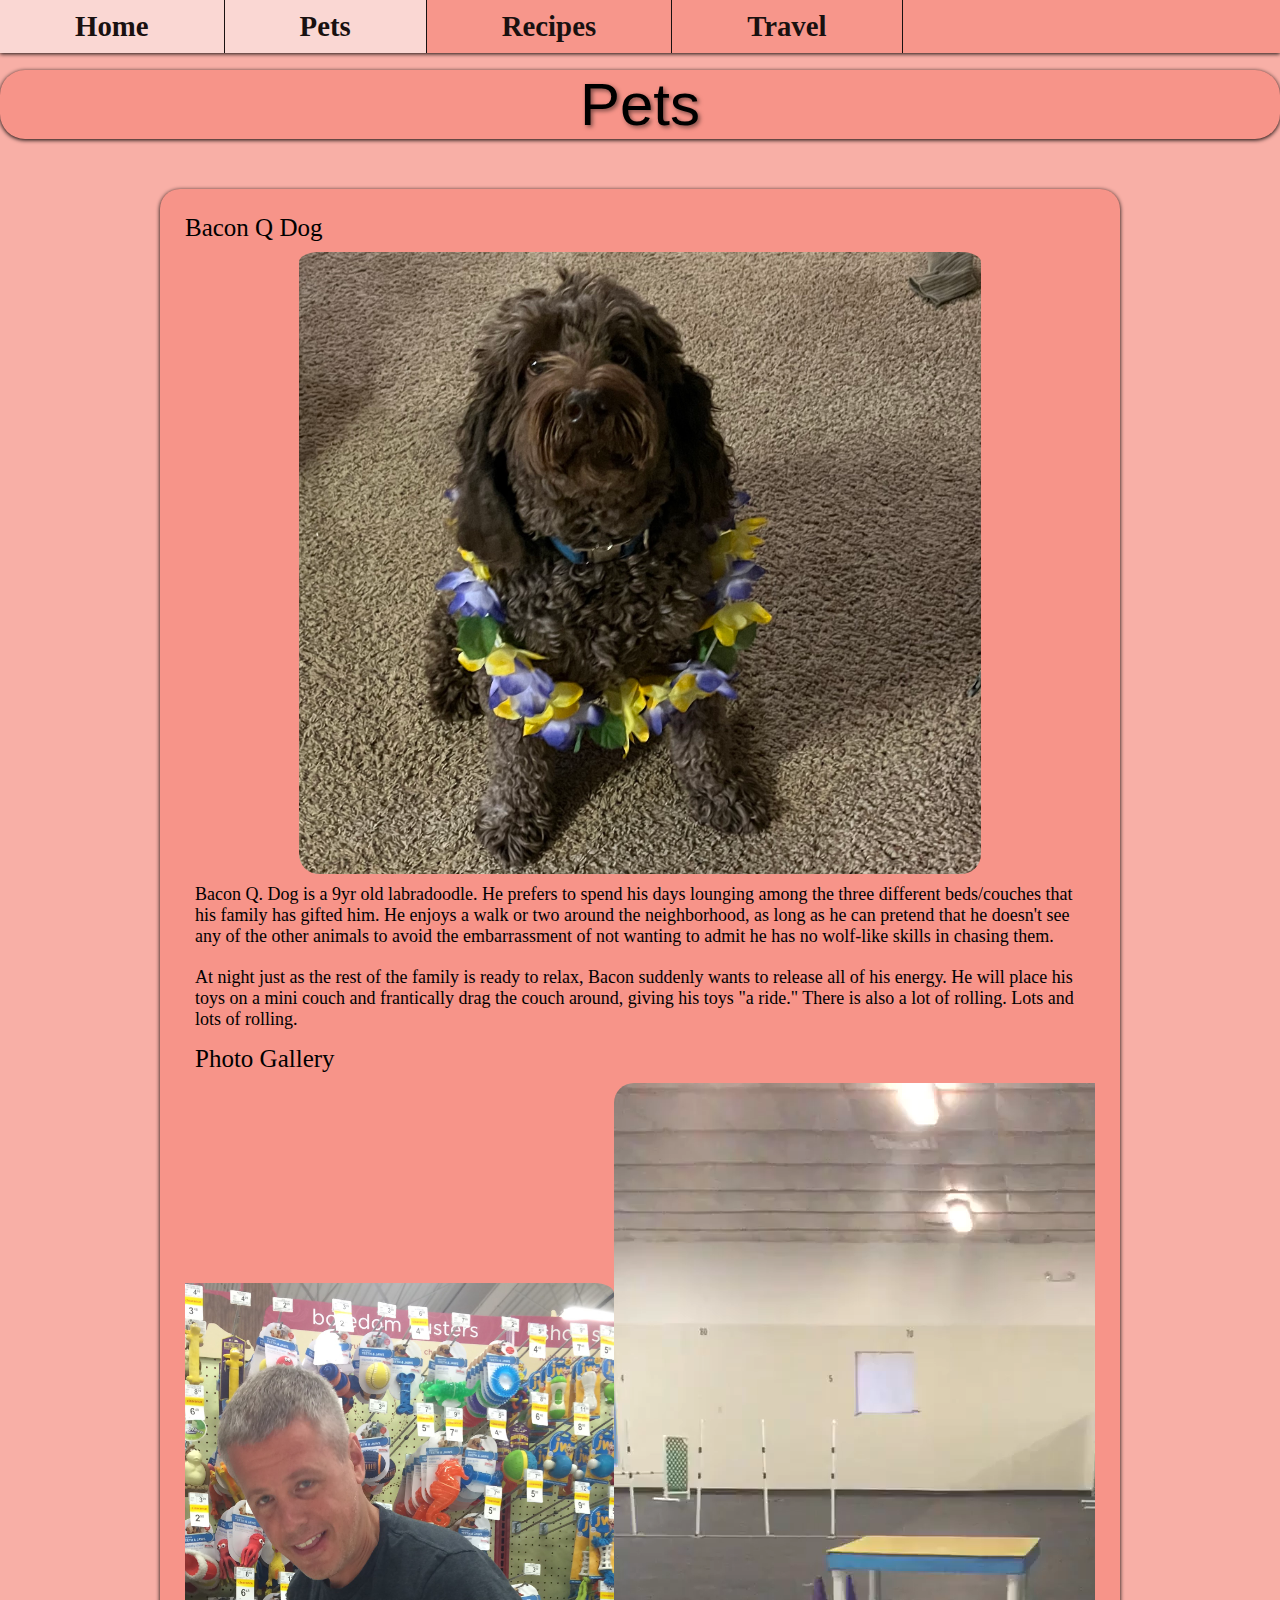
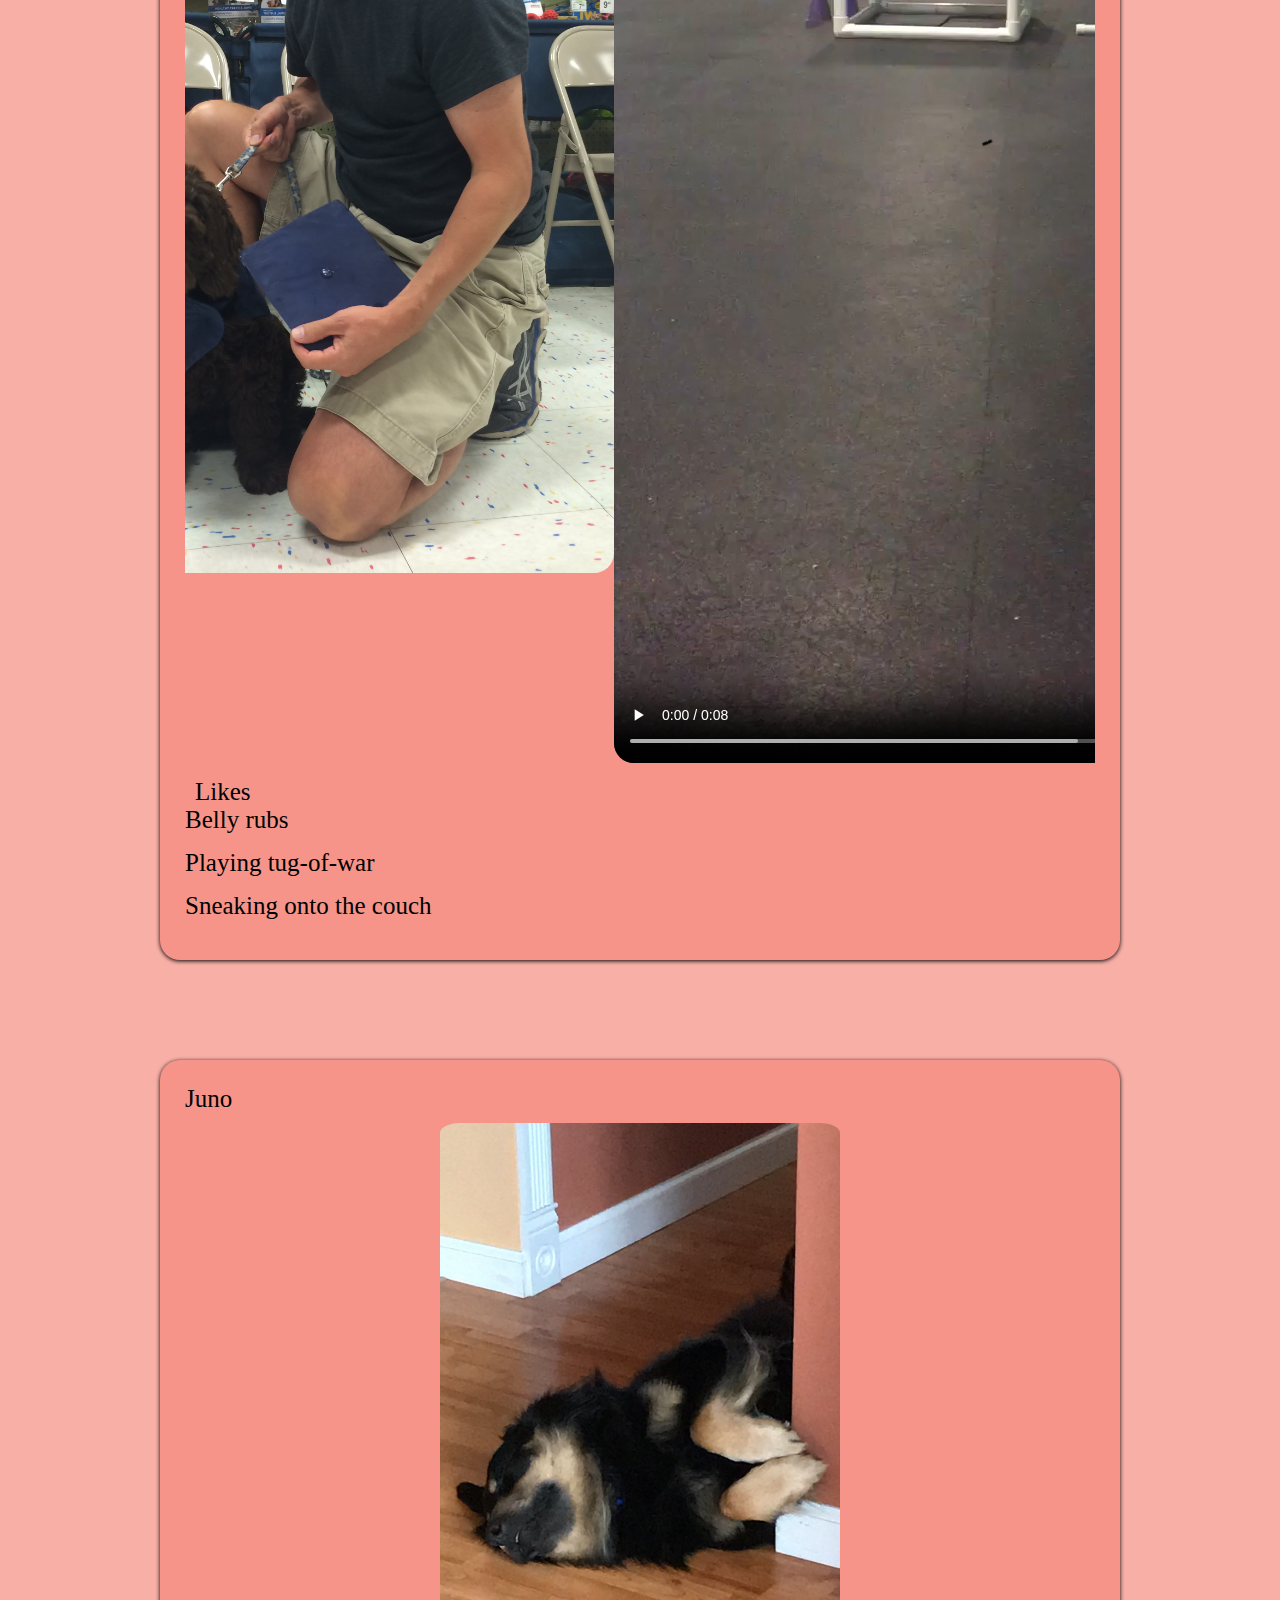
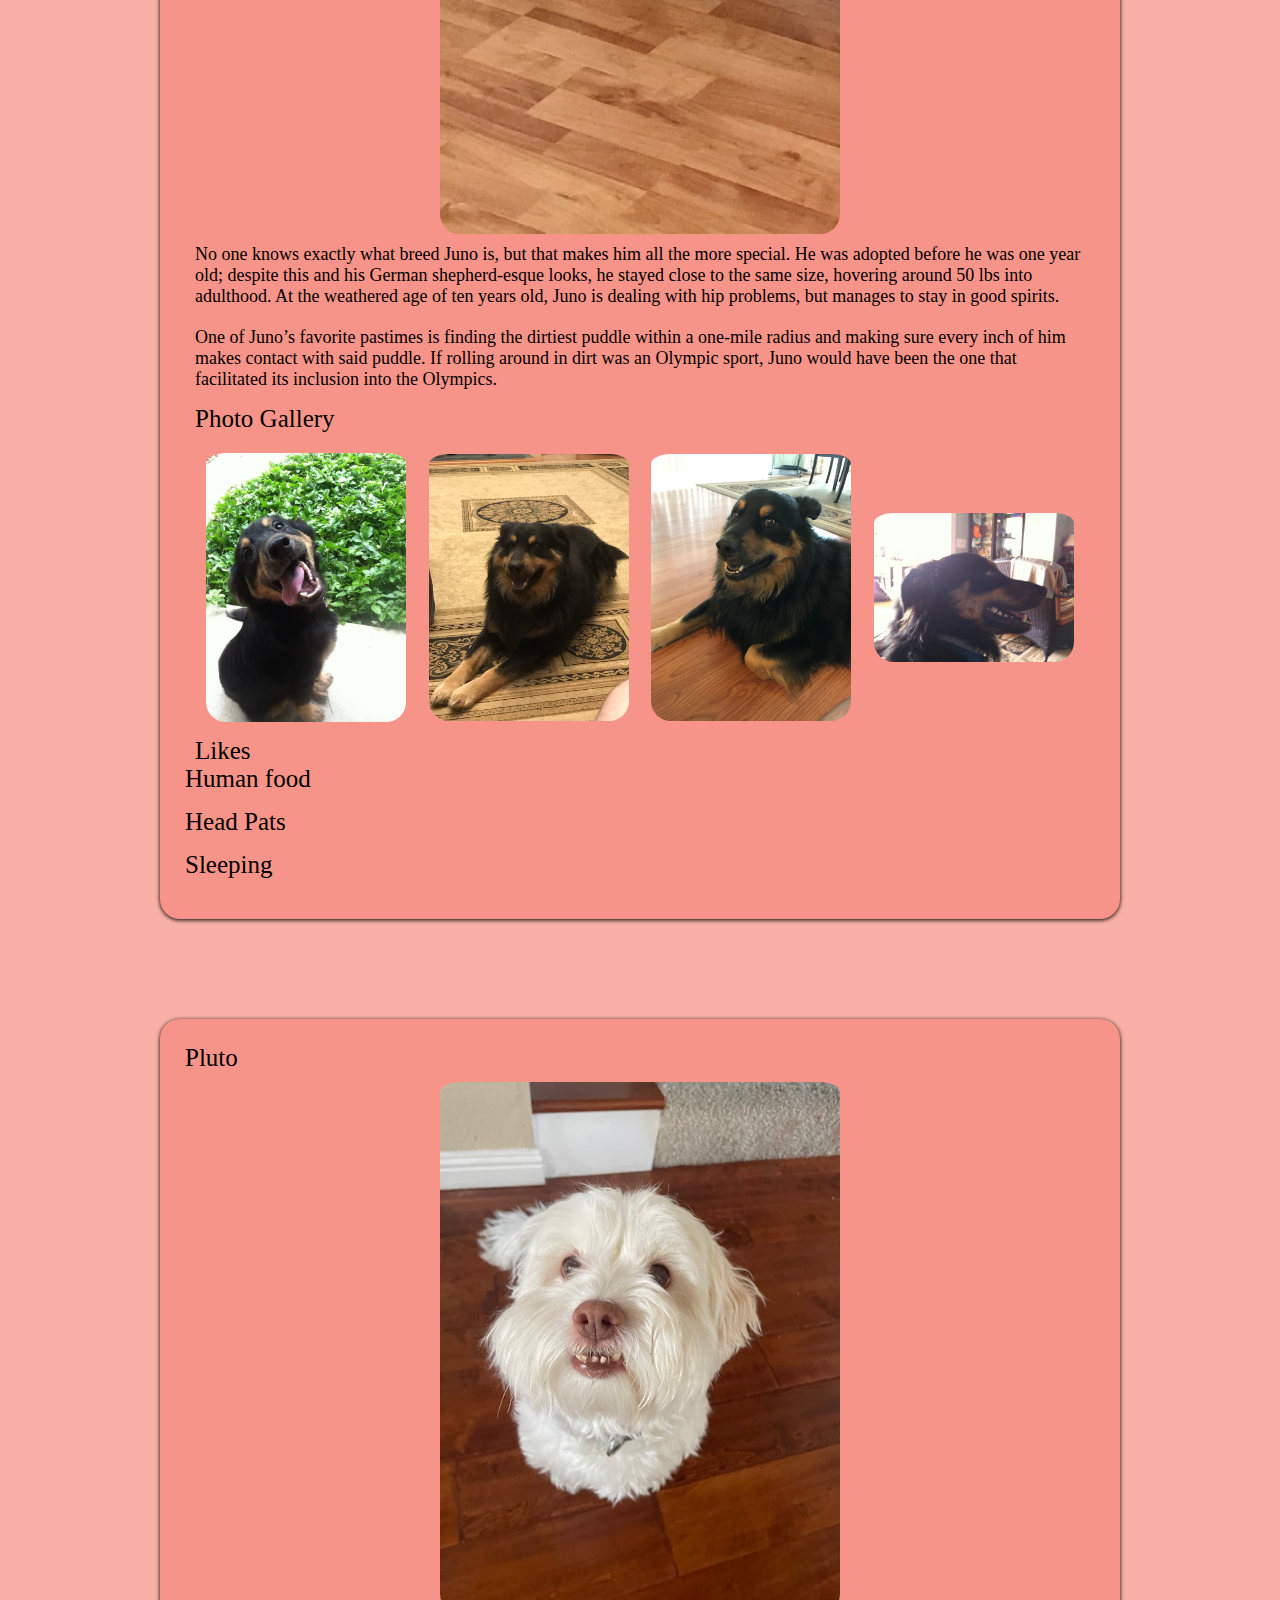
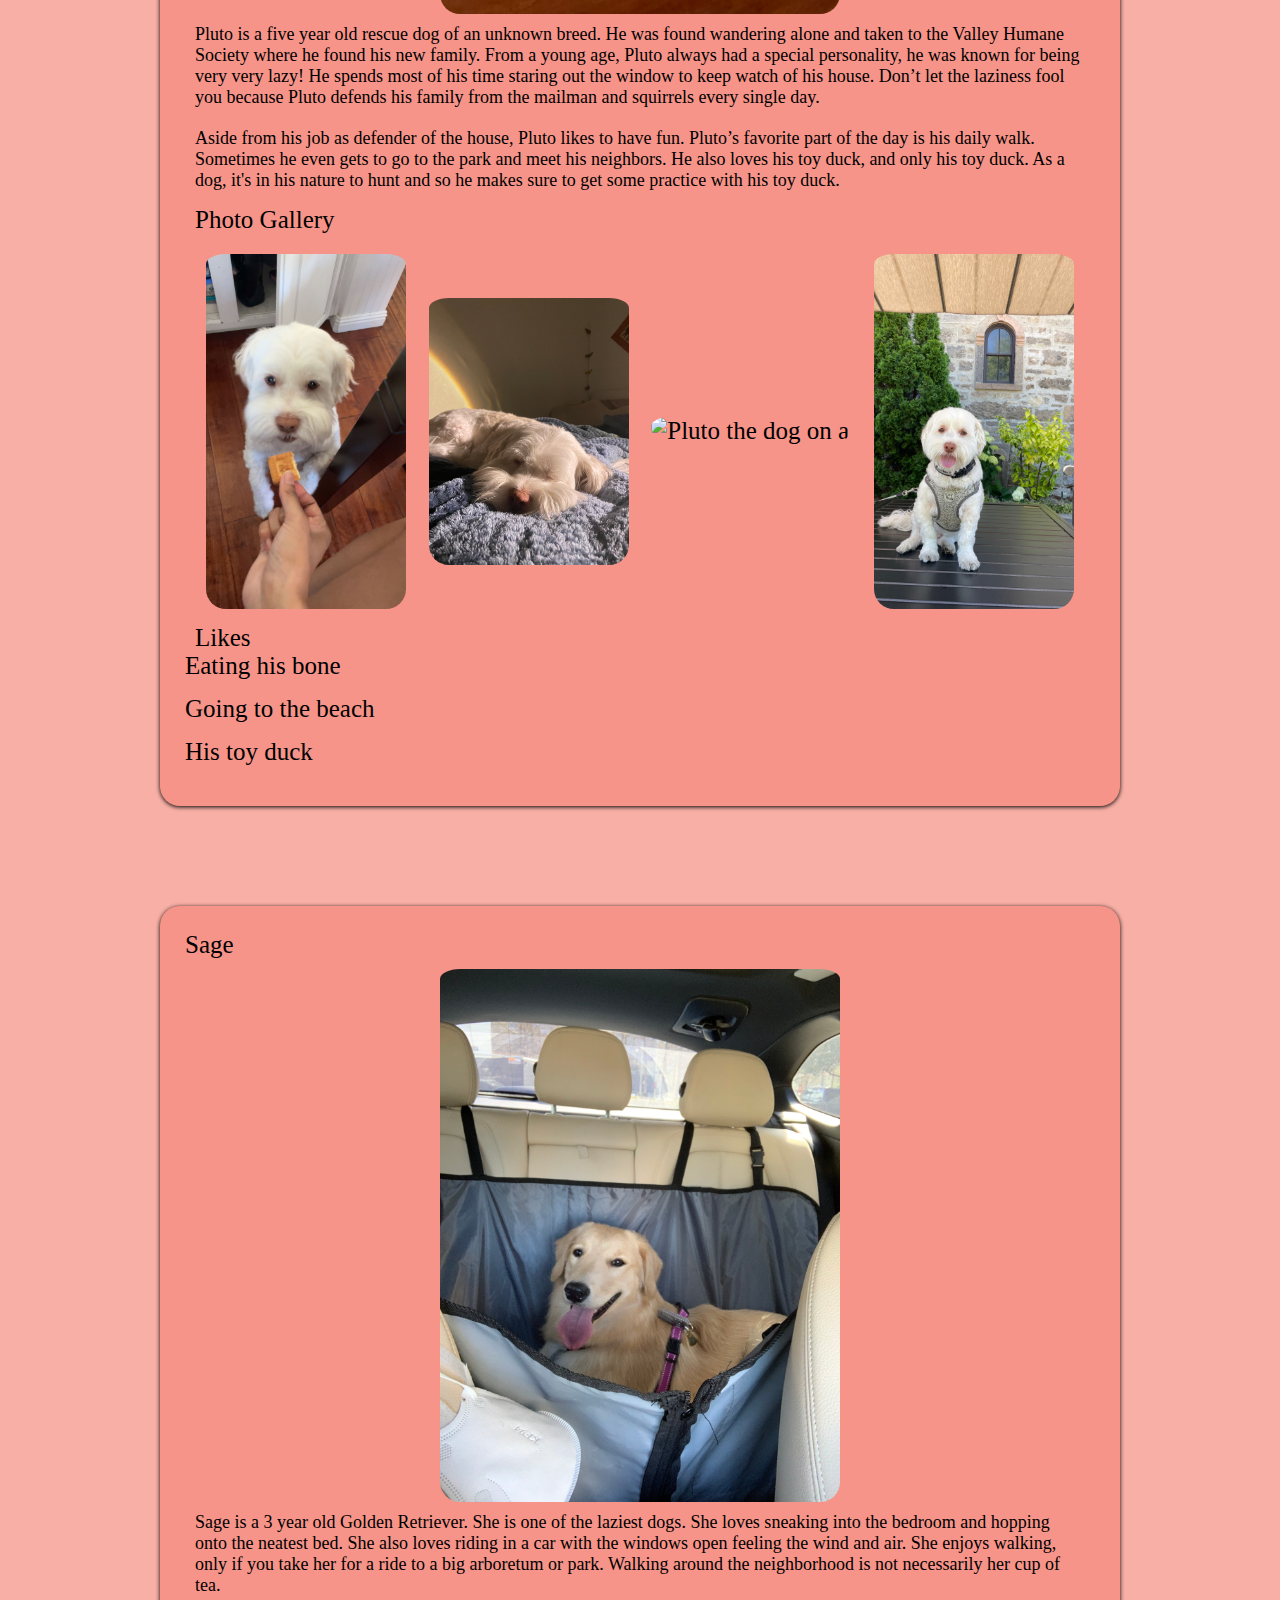
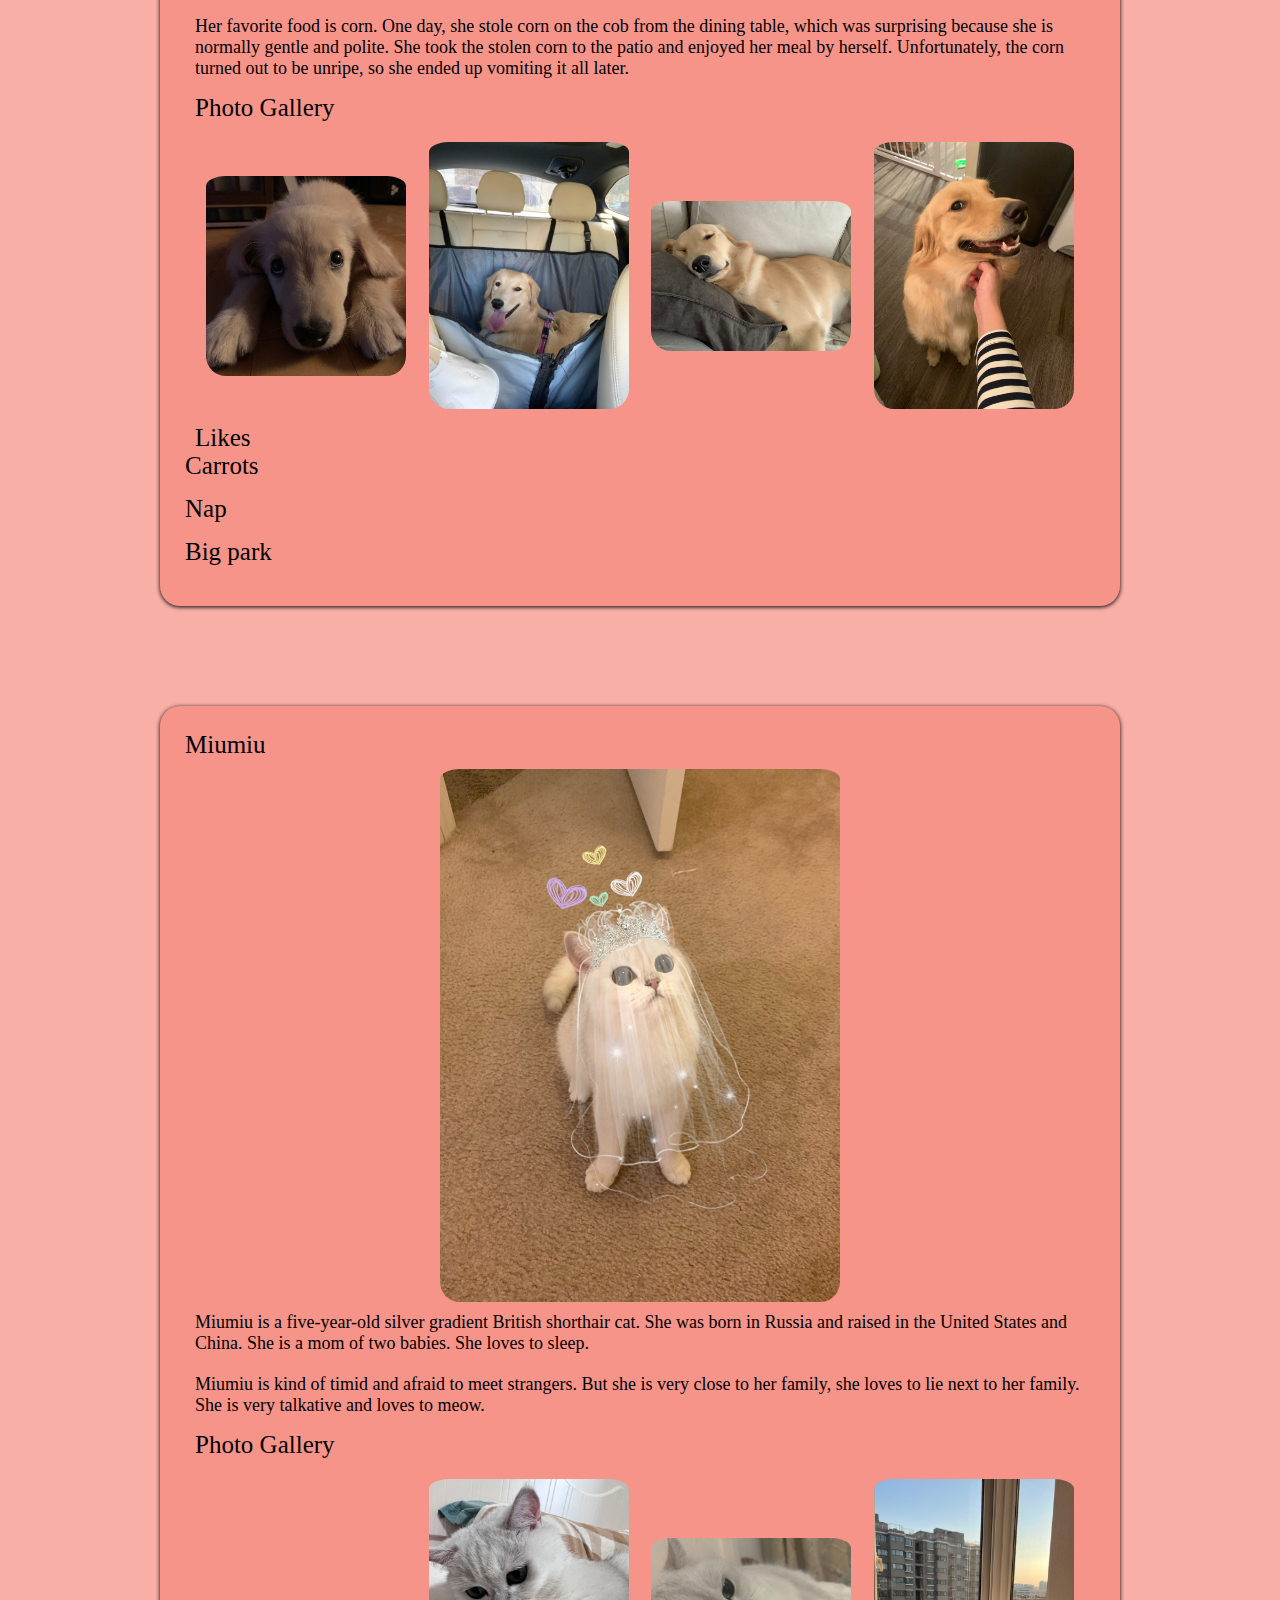
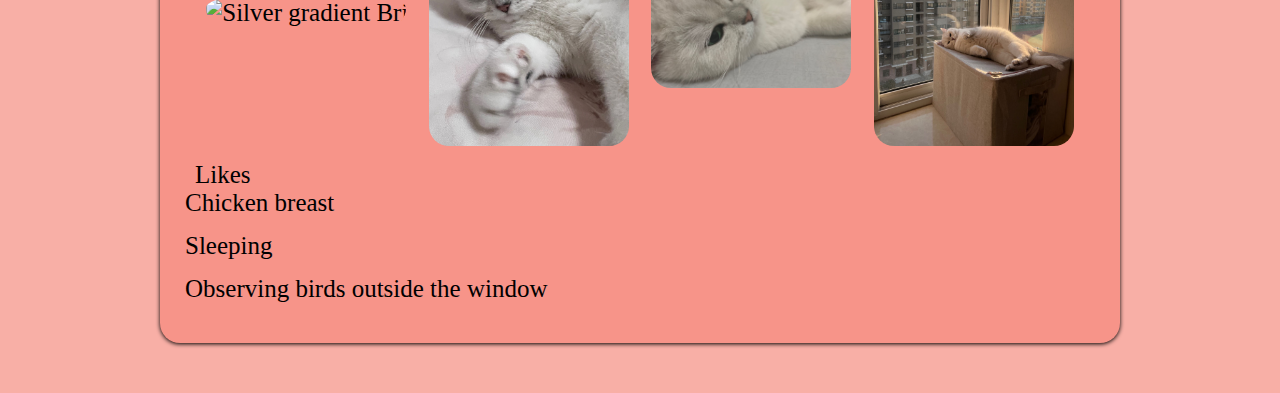
==== commit 58df364b: "final" ====
--- a/pets.html
+++ b/pets.html
@@ -31,7 +31,7 @@
             <p>Bacon Q. Dog is a 9yr old labradoodle. He prefers to spend his days lounging among the three different beds/couches that his family has gifted him. He enjoys a walk or two around the neighborhood, as long as he can pretend that he doesn't see any of the other animals to avoid the embarrassment of not wanting to admit he has no wolf-like skills in chasing them.</p> 
             <P>At night just as the rest of the family is ready to relax, Bacon suddenly wants to release all of his energy. He will place his toys on a mini couch and frantically drag the couch around, giving his toys "a ride." There is also a lot of rolling. Lots and lots of rolling.</P>
             <h3>Photo Gallery</h3>
-            <div class="grid-cont">
+            <div class="grid-cont" tabindex="0">
                 <img src="images/bacon_bandana.JPG"  alt = "Brown labradoodle wearing an orange bandana">
                 <img src="images/bacon_graduation.JPG"   alt="Small labradoodle puppy wearing a graduation cap and gown">
                 <video   controls>
@@ -56,7 +56,7 @@
             <p>No one knows exactly what breed Juno is, but that makes him all the more special. He was adopted before he was one year old; despite this and his German shepherd-esque looks, he stayed close to the same size, hovering around 50 lbs into adulthood. At the weathered age of ten years old, Juno is dealing with hip problems, but manages to stay in good spirits.</p> 
             <P>One of Juno’s favorite pastimes is finding the dirtiest puddle within a one-mile radius and making sure every inch of him makes contact with said puddle. If rolling around in dirt was an Olympic sport, Juno would have been the one that facilitated its inclusion into the Olympics. </P>
             <h3>Photo Gallery</h3>
-            <div class="grid-cont">
+            <div class="grid-cont" tabindex="0">
                 <img src="images/juno_pup.JPG" width ="200" alt = "A young black and brown dog with his tongue hanging out">
                 <img src="images/juno_laying.JPG"  width ="200" alt="A black and brown dog laying on a rug">
                 <img src="images/juno_laying_2.JPG"  width ="200" alt="A black and brown dog laying on a wood floor">
@@ -78,7 +78,7 @@
             <p>Pluto is a five year old rescue dog of an unknown breed. He was found wandering alone and taken to the Valley Humane Society where he found his new family. From a young age, Pluto always had a special personality, he was known for being very very lazy! He spends most of his time staring out the window to keep watch of his house. Don’t let the laziness fool you because Pluto defends his family from the mailman and squirrels every single day.</p> 
             <P>Aside from his job as defender of the house, Pluto likes to have fun. Pluto’s favorite part of the day is his daily walk. Sometimes he even gets to go to the park and meet his neighbors. He also loves his toy duck, and only his toy duck. As a dog, it's in his nature to hunt and so he makes sure to get some practice with his toy duck.</P>
             <h3>Photo Gallery</h3>
-            <div class="grid-cont">
+            <div class="grid-cont" tabindex="0">
                 <img src="images/pluto_cookie.JPG" width ="200" alt = "Pluto the dog standing up to eat a cookie.">
                 <img src="images/pluto_sleeping.jpg"  width ="200" alt="Pluto sleeping on bed">
                 <img src="images/pluto_walk.jpg"  width ="200" alt="Pluto the dog on a walking trail.">
@@ -98,7 +98,7 @@
             <p>Sage is a 3 year old Golden Retriever. She is one of the laziest dogs. She loves sneaking into the bedroom and hopping onto the neatest bed. She also loves riding in a car with the windows open feeling the wind and air. She enjoys walking, only if you take her for a ride to a big arboretum or park. Walking around the neighborhood is not necessarily her cup of tea.</p> 
             <P>Her favorite food is corn. One day, she stole corn on the cob from the dining table, which was surprising because she is normally gentle and polite. She took the stolen corn to the patio and enjoyed her meal by herself. Unfortunately, the corn turned out to be unripe, so she ended up vomiting it all later.</P>
             <h3>Photo Gallery</h3>
-            <div class="grid-cont">
+            <div class="grid-cont" tabindex="0">
                 <img src="images/sage_young.jpeg" width ="200" alt = "A young golden retriever is laying down">
                 <img src="images/sage_car.jpeg"  width ="200" alt="A happy golden retriever is sitting in the car’s backseat">
                 <img src="images/sage_sleep.jpeg"  width ="200" alt="A golden retriever is sleeping on the couch.">
@@ -120,7 +120,7 @@
             <p>Miumiu is a five-year-old silver gradient British shorthair cat. She was born in Russia and raised in the United States and China. She is a mom of two babies. She loves to sleep.</p> 
             <P>Miumiu is kind of timid and afraid to meet strangers. But she is very close to her family, she loves to lie next to her family. She is very talkative and loves to meow.</P>
             <h3>Photo Gallery</h3>
-            <div class="grid-cont">
+            <div class="grid-cont" tabindex="0">
                 <img src="images/miumiu_in_the_bag.jpeg" width ="200" alt = "Silver gradient British shorthair cat in a pink bag">
                 <img src="images/miumiu_on_the_bed.jpeg"  width ="200" alt="Silver gradient British shorthair cat lying on the bed">
                 <img src="images/miumiu_sleeping.jpeg"  width ="200" alt="Silver gradient British shorthair cat sleeping on the bed">
--- a/css/style.css
+++ b/css/style.css
@@ -67,6 +67,33 @@
     background-color: #FADCD9;
     transition: background-color .5s;
 }
+
+.card-home {
+    color: black;
+    background-color: #F79489;
+    border-radius: 20px;
+    padding-top: 5px;
+    padding-bottom: 5px;
+    margin-bottom: 50px;
+    margin-top: 50px;
+    box-shadow: 0px 1px 4px black; 
+}
+
+.card-home p {
+    display: flex;
+    font-size: large;
+    padding: 10px;
+}
+
+.card-home img {
+    margin: auto;
+    display: flex;
+    max-width: 95%;
+    max-height: 95%;
+    border-radius: 20px;
+    padding-top: 10px;
+}
+
 .card{
     color: black;
     background-color: #F79489;
@@ -123,10 +150,12 @@
     }
   }
 
+@media (min-width: 600px) {
+    
+}
+
 @media (min-width: 900px) {
     /* change nav bar to be on top and make icons larger*/
-    
-    
     main {
         padding-bottom: 0;
         padding-top: 70px;
@@ -168,21 +197,28 @@
     }
 
     /* card adjustment making the cards smaller maybe make gallery scrollable*/
-    .card {
+    .card-home{
+        color: black;
+        background-color: #F79489;
+        border-radius: 20px;
+        padding-top: 5px;
+        padding-bottom: 5px;
+        margin-bottom: 50px;
+        margin-top: 50px;
+        box-shadow: 0px 1px 4px black; 
         display: flex;
         padding: 2em;
-        max-width: 55%;
+        max-width: 75%;
         justify-content: center;
     }
 
-    .card img {
+    .card-home img {
         margin: 1em;
         max-width: 25%;
         max-height: 50%;
         border-radius: 20px;
         padding-top: 10px;
         padding-bottom: 10px;
-
     }
 
     .container {
@@ -191,11 +227,52 @@
         align-items: center;
     }
 
-    .card p {
-        font-size: xx-large;
+    .card-home p {
+        font-size: 25px;
     }
 
     header h1{
         font-size: 60px;
     }
+    .skip {
+        position: absolute;
+        left: -1000px;
+    }
+    .skip:focus {
+        left: 10px;
+        top: 100px;
+    }
+
+    .card {
+        padding: 1em;
+        max-width: 75%;
+        justify-content: center;   
+        font-size: 25px;
+     }
+
+     .card img{
+        max-width: 75%;
+        max-height: 75%;
+     }
+     
+     .grid-cont {
+        display: flex;
+        overflow: auto;
+        white-space: nowrap;
+        padding: 10px;
+     }
+
+  
+    
+     .gallery-box {
+        display: flex;
+        padding: 15px;
+        
+     }
+     .gallery-box img {
+        grid-column: 0 / 1;
+     }
+     .gallery-box p {
+        grid-column: 1 / 2;
+     }
 }